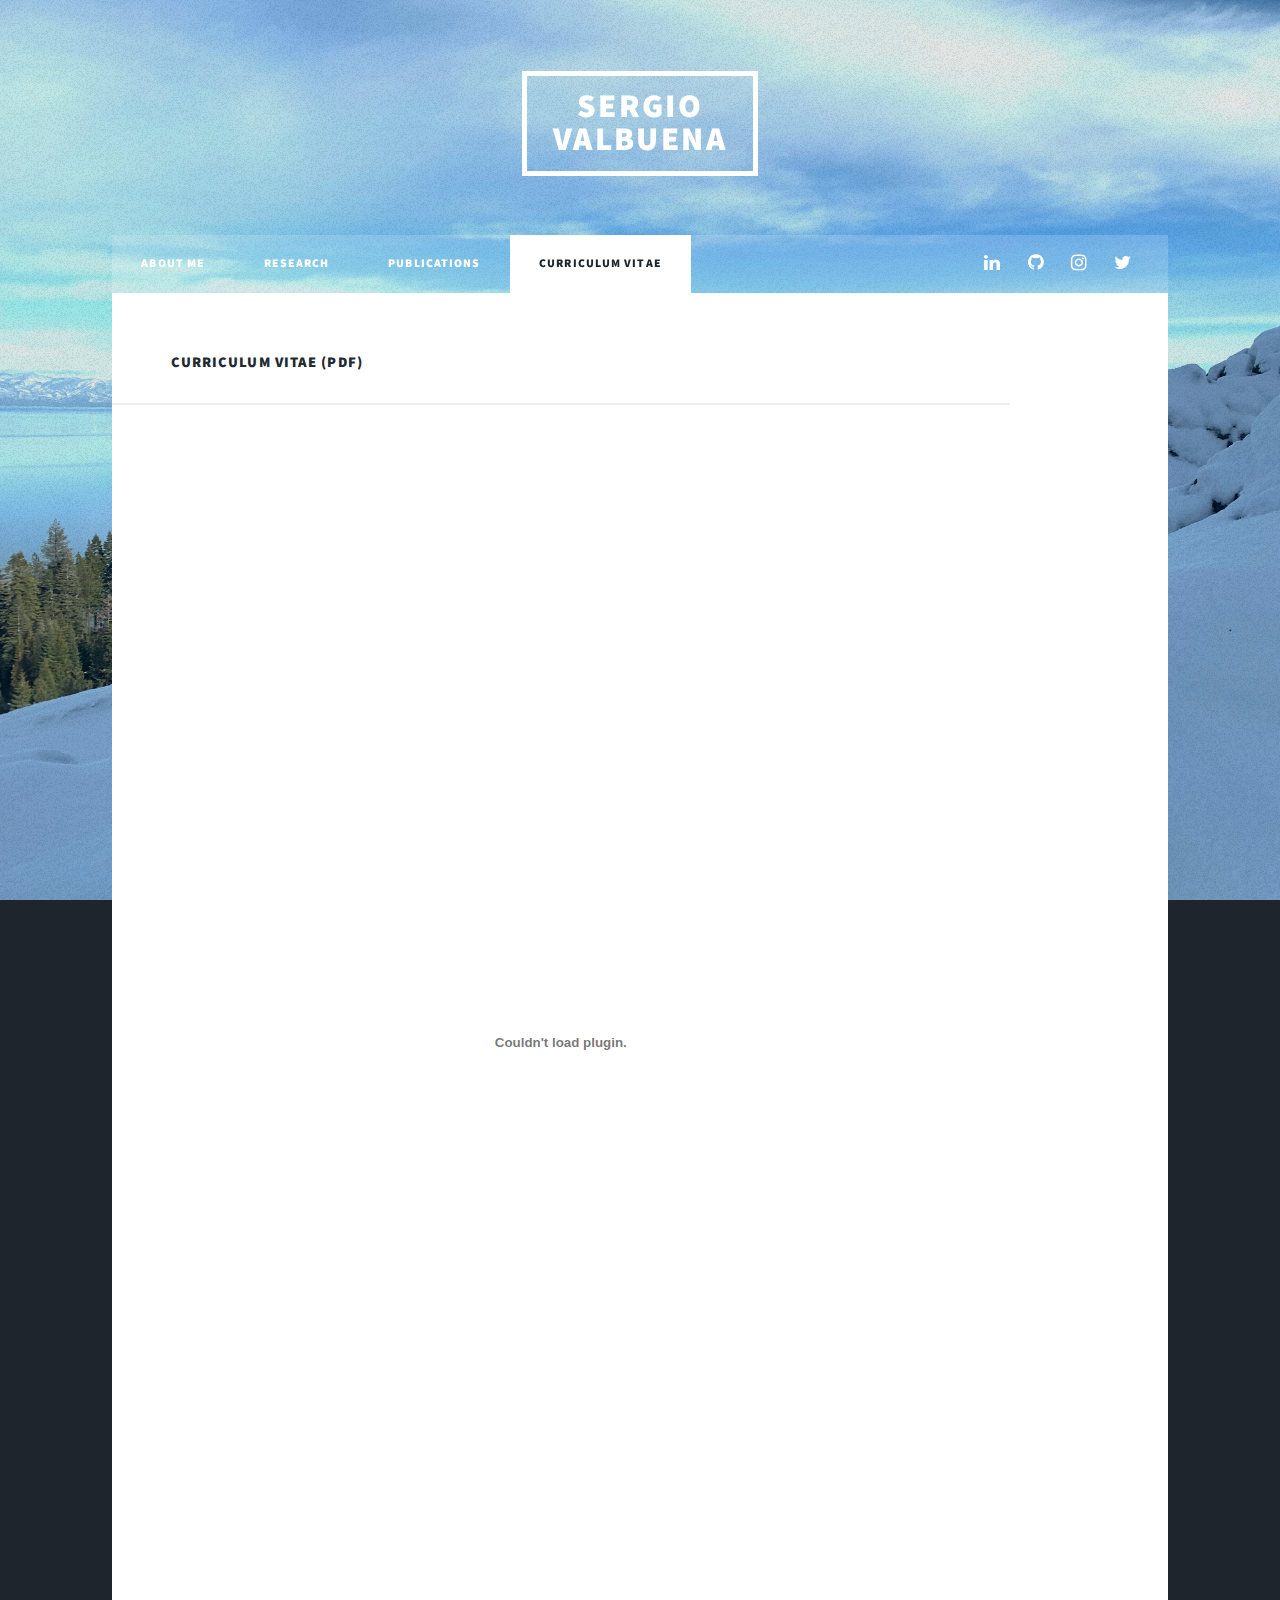
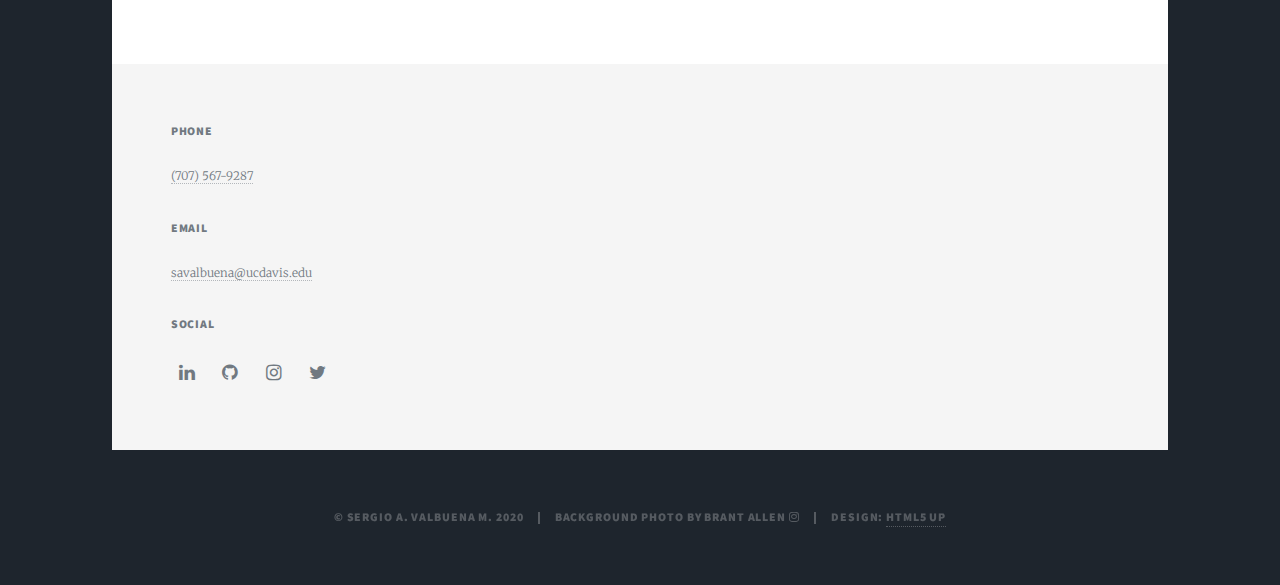
==== cv.html @ bc3da353 "Report" ====
<!DOCTYPE HTML>
<!--
	Massively by HTML5 UP
	html5up.net | @ajlkn
	Free for personal and commercial use under the CCA 3.0 license (html5up.net/license)
-->
<html>
	<head>
		<title>Sergio A. Valbuena - Curriculum Vitae</title>
		<meta charset="utf-8" />
		<meta name="viewport" content="width=device-width, initial-scale=1, user-scalable=no" />
		<link rel="stylesheet" href="assets/css/main.css" />
		<noscript><link rel="stylesheet" href="assets/css/noscript.css" /></noscript>
	</head>
	<body class="is-preload">

		<!-- Wrapper -->
			<div id="wrapper" class="fade-in">

				<!-- Header -->
					<header id="header">
						<a href="index.html" class="logo">Sergio <br />Valbuena</a>
					</header>

				<!-- Nav -->
					<nav id="nav">
						<ul class="links">
							<li><a href="index.html#header">About Me</a></li>
							<li><a href="research.html">Research</a></li>
							<li><a href="publications.html">Publications</a></li>
							<li class="active"><a href="cv.html">Curriculum Vitae</a></li>
						</ul>
						<ul class="icons">
							<li><a href="https://www.linkedin.com/in/savalbuena/" class="icon fa-linkedin"><span class="label">Linkedin</span></a></li>
							<li><a href="https://github.com/savalbuena" class="icon fa-github"><span class="label">GitHub</span></a></li>						
							<li><a href="https://www.instagram.com/sergioal10/" class="icon fa-instagram"><span class="label">Instagram</span></a></li>
							<li><a href="https://twitter.com/sergioal10" class="icon fa-twitter"><span class="label">Twitter</span></a></li>
						</ul>
					</nav>

				<!-- Main -->
					<div id="main">

						<h4><a href="docs/CV_SV_2020_1.pdf" download>Curriculum Vitae (PDF)</a></h4>
						<embed src="https://savalbuena.github.io/docs/Sergio_CV.pdf" width="85%" height="1248px" type="application/pdf"/>
						
					</div>

				<!-- Footer -->
					<!-- Footer -->
					<footer id="footer">
						
						<section class="contact">
							<section>
								<h3>Phone</h3>
								<p><a href="tel:1-707-567-9287">(707) 567-9287</a></p>
							</section>
							<section>
								<h3>Email</h3>
								<p><a href="mailto:savalbuena@ucdavis.edu">savalbuena@ucdavis.edu</a></p>
							</section>
							<section>
								<h3>Social</h3>
								<ul class="icons">
							<li><a href="https://www.linkedin.com/in/savalbuena/" class="icon fa-linkedin"><span class="label">Linkedin</span></a></li>
							<li><a href="https://github.com/savalbuena" class="icon fa-github"><span class="label">GitHub</span></a></li>						
							<li><a href="https://www.instagram.com/sergioal10/" class="icon fa-instagram"><span class="label">Instagram</span></a></li>
							<li><a href="https://twitter.com/sergioal10" class="icon fa-twitter"><span class="label">Twitter</span></a></li>
						</ul>
							</section>
						</section>
					</footer>
				<!-- Copyright -->
					<div id="copyright">
						<ul><li>&copy; Sergio A. Valbuena M. 2020 </li><li> Background Photo by Brant Allen <a href="https://www.instagram.com/sergioal10/" class="icon fa-instagram"><span class="label">Instagram</span></a> </li><li>Design: <a href="https://html5up.net">HTML5 UP</a></li></ul>
					</div>

			</div>

		<!-- Scripts -->
			<script src="assets/js/jquery.min.js"></script>
			<script src="assets/js/jquery.scrollex.min.js"></script>
			<script src="assets/js/jquery.scrolly.min.js"></script>
			<script src="assets/js/browser.min.js"></script>
			<script src="assets/js/breakpoints.min.js"></script>
			<script src="assets/js/util.js"></script>
			<script src="assets/js/main.js"></script>

	</body>
</html>
---- assets/css/main.css ----
@import url(font-awesome.min.css);
@import url("https://fonts.googleapis.com/css?family=Merriweather:300,700,300italic,700italic|Source+Sans+Pro:900");

/*
	Massively by HTML5 UP
	html5up.net | @ajlkn
	Free for personal and commercial use under the CCA 3.0 license (html5up.net/license)
*/

html, body, div, span, applet, object,
iframe, h1, h2, h3, h4, h5, h6, p, blockquote,
pre, a, abbr, acronym, address, big, cite,
code, del, dfn, em, img, ins, kbd, q, s, samp,
small, strike, strong, sub, sup, tt, var, b,
u, i, center, dl, dt, dd, ol, ul, li, fieldset,
form, label, legend, table, caption, tbody,
tfoot, thead, tr, th, td, article, aside,
canvas, details, embed, figure, figcaption,
footer, header, hgroup, menu, nav, output, ruby,
section, summary, time, mark, audio, video {
	margin: 0;
	padding: 0;
	border: 0;
	font-size: 100%;
	font: inherit;
	vertical-align: baseline;}

article, aside, details, figcaption, figure,
footer, header, hgroup, menu, nav, section {
	display: block;}

body {
	line-height: 1;
}

ol, ul {
	list-style: none;
}

blockquote, q {
	quotes: none;
}

	blockquote:before, blockquote:after, q:before, q:after {
		content: '';
		content: none;
	}

table {
	border-collapse: collapse;
	border-spacing: 0;
}

body {
	-webkit-text-size-adjust: none;
}

mark {
	background-color: transparent;
	color: inherit;
}

input::-moz-focus-inner {
	border: 0;
	padding: 0;
}

input, select, textarea {
	-moz-appearance: none;
	-webkit-appearance: none;
	-ms-appearance: none;
	appearance: none;
}

/* Basic */

	@-ms-viewport {
		width: device-width;
	}

	body {
		-ms-overflow-style: scrollbar;
	}

	@media screen and (max-width: 480px) {

		html, body {
			min-width: 320px;
		}

	}

	html {
		box-sizing: border-box;
	}

	*, *:before, *:after {
		box-sizing: inherit;
	}

	body {
		background-color: #1e252d;
	}

		body.is-preload *, body.is-preload *:before, body.is-preload *:after {
			-moz-animation: none !important;
			-webkit-animation: none !important;
			-ms-animation: none !important;
			animation: none !important;
			-moz-transition: none !important;
			-webkit-transition: none !important;
			-ms-transition: none !important;
			transition: none !important;
		}

/* Type */

	html {
		font-size: 16pt;
	}

		@media screen and (max-width: 1680px) {

			html {
				font-size: 12pt;
			}

		}

		@media screen and (max-width: 1280px) {

			html {
				font-size: 11pt;
			}

		}

		@media screen and (max-width: 360px) {

			html {
				font-size: 10pt;
			}

		}

	body {
		color: #212931;
	}

	body, input, select, textarea {
		font-family: "Merriweather", Georgia, serif;
		font-weight: 300;
		font-size: 1rem;
		line-height: 2.375;
	}

	a {
		-moz-transition: color 0.2s ease-in-out, background-color 0.2s ease-in-out, border-color 0.2s ease-in-out, box-shadow 0.2s ease-in-out;
		-webkit-transition: color 0.2s ease-in-out, background-color 0.2s ease-in-out, border-color 0.2s ease-in-out, box-shadow 0.2s ease-in-out;
		-ms-transition: color 0.2s ease-in-out, background-color 0.2s ease-in-out, border-color 0.2s ease-in-out, box-shadow 0.2s ease-in-out;
		transition: color 0.2s ease-in-out, background-color 0.2s ease-in-out, border-color 0.2s ease-in-out, box-shadow 0.2s ease-in-out;
		border-bottom: dotted 1px;
		text-decoration: none;
	}

		a:hover {
			border-bottom-color: transparent;
		}

	strong, b {
		font-weight: 600;
	}

	em, i {
		font-style: italic;
	}

	p {
		text-align: justify;
		margin: 0 0 2rem 0;
	}

	h1, h2, h3, h4, h5, h6 {
		font-family: "Source Sans Pro", Helvetica, sans-serif;
		font-weight: 900;
		line-height: 1.5;
		letter-spacing: 0.075em;
		text-transform: uppercase;
		margin: 0 0 1rem 0;
	}

		h1 a, h2 a, h3 a, h4 a, h5 a, h6 a {
			border-bottom: 0;
			color: inherit;
			text-decoration: none;
		}

	h1 {
		font-size: 4rem;
		line-height: 1.1;
		margin: 0 0 2rem 0;
	}

	h2 {
		font-size: 1.75rem;
		line-height: 1.3;
		margin: 0 0 1.5rem 0;
	}

	h3 {
		font-size: 1.25rem;
		margin: 0 0 1.5rem 0;
	}

	h4 {
		font-size: 1rem;
	}

	h5 {
		font-size: 0.9rem;
	}

	h6 {
		font-size: 0.8rem;
	}

	sub {
		font-size: 0.8rem;
		position: relative;
		top: 0.5rem;
	}

	sup {
		font-size: 0.8rem;
		position: relative;
		top: -0.5rem;
	}

	blockquote {
		border-left: solid 4px;
		font-style: italic;
		margin: 0 0 2rem 0;
		padding: 0.5rem 0 0.5rem 2rem;
	}

	code {
		border: solid 2px;
		font-family: "Courier New", monospace;
		font-size: 0.9rem;
		margin: 0 0.25rem;
		padding: 0.25rem 0.65rem;
	}

	pre {
		-webkit-overflow-scrolling: touch;
		font-family: "Courier New", monospace;
		font-size: 0.9rem;
		margin: 0 0 2rem 0;
	}

		pre code {
			display: block;
			line-height: 1.75;
			padding: 1rem 1.5rem;
			overflow-x: auto;
		}

	hr {
		border: 0;
		border-bottom: solid 2px;
		margin: 3rem 0;
	}

		hr.major {
			margin: 5rem 0;
		}

	.align-left {
		text-align: left;
	}

	.align-center {
		text-align: center;
	}

	.align-right {
		text-align: right;
	}

	input, select, textarea {
		color: #212931;
	}

	a {
		color: #212931;
		border-bottom-color: rgba(33, 41, 49, 0.5);
	}

		a:hover {
			border-bottom-color: transparent;
			color: #1488a8 !important;
		}

	strong, b {
		color: #212931;
	}

	h1, h2, h3, h4, h5, h6 {
		color: #212931;
	}

	blockquote {
		border-left-color: #eeeeee;
	}

	code {
		background: rgba(220, 220, 220, 0.25);
		border-color: #eeeeee;
	}

	hr {
		border-bottom-color: #eeeeee;
	}

/* Row */

	.row {
		display: flex;
		flex-wrap: wrap;
		box-sizing: border-box;
		align-items: stretch;
	}

		.row > * {
			box-sizing: border-box;
		}

		.row.gtr-uniform > * > :last-child {
			margin-bottom: 0;
		}

		.row.aln-left {
			justify-content: flex-start;
		}

		.row.aln-center {
			justify-content: center;
		}

		.row.aln-right {
			justify-content: flex-end;
		}

		.row.aln-top {
			align-items: flex-start;
		}

		.row.aln-middle {
			align-items: center;
		}

		.row.aln-bottom {
			align-items: flex-end;
		}

		.row > .imp {
			order: -1;
		}

		.row > .col-1 {
			width: 8.3333333333%;
		}

		.row > .off-1 {
			margin-left: 8.3333333333%;
		}

		.row > .col-2 {
			width: 16.6666666667%;
		}

		.row > .off-2 {
			margin-left: 16.6666666667%;
		}

		.row > .col-3 {
			width: 25%;
		}

		.row > .off-3 {
			margin-left: 25%;
		}

		.row > .col-4 {
			width: 33.3333333333%;
		}

		.row > .off-4 {
			margin-left: 33.3333333333%;
		}

		.row > .col-5 {
			width: 41.6666666667%;
		}

		.row > .off-5 {
			margin-left: 41.6666666667%;
		}

		.row > .col-6 {
			width: 50%;
		}

		.row > .off-6 {
			margin-left: 50%;
		}

		.row > .col-7 {
			width: 58.3333333333%;
		}

		.row > .off-7 {
			margin-left: 58.3333333333%;
		}

		.row > .col-8 {
			width: 66.6666666667%;
		}

		.row > .off-8 {
			margin-left: 66.6666666667%;
		}

		.row > .col-9 {
			width: 75%;
		}

		.row > .off-9 {
			margin-left: 75%;
		}

		.row > .col-10 {
			width: 83.3333333333%;
		}

		.row > .off-10 {
			margin-left: 83.3333333333%;
		}

		.row > .col-11 {
			width: 91.6666666667%;
		}

		.row > .off-11 {
			margin-left: 91.6666666667%;
		}

		.row > .col-12 {
			width: 100%;
		}

		.row > .off-12 {
			margin-left: 100%;
		}

		.row.gtr-0 {
			margin-top: 0;
			margin-left: 0rem;
		}

			.row.gtr-0 > * {
				padding: 0 0 0 0rem;
			}

			.row.gtr-0.gtr-uniform {
				margin-top: 0rem;
			}

				.row.gtr-0.gtr-uniform > * {
					padding-top: 0rem;
				}

		.row.gtr-25 {
			margin-top: 0;
			margin-left: -0.375rem;
		}

			.row.gtr-25 > * {
				padding: 0 0 0 0.375rem;
			}

			.row.gtr-25.gtr-uniform {
				margin-top: -0.375rem;
			}

				.row.gtr-25.gtr-uniform > * {
					padding-top: 0.375rem;
				}

		.row.gtr-50 {
			margin-top: 0;
			margin-left: -0.75rem;
		}

			.row.gtr-50 > * {
				padding: 0 0 0 0.75rem;
			}

			.row.gtr-50.gtr-uniform {
				margin-top: -0.75rem;
			}

				.row.gtr-50.gtr-uniform > * {
					padding-top: 0.75rem;
				}

		.row {
			margin-top: 0;
			margin-left: -1.5rem;
		}

			.row > * {
				padding: 0 0 0 1.5rem;
			}

			.row.gtr-uniform {
				margin-top: -1.5rem;
			}

				.row.gtr-uniform > * {
					padding-top: 1.5rem;
				}

		.row.gtr-150 {
			margin-top: 0;
			margin-left: -2.25rem;
		}

			.row.gtr-150 > * {
				padding: 0 0 0 2.25rem;
			}

			.row.gtr-150.gtr-uniform {
				margin-top: -2.25rem;
			}

				.row.gtr-150.gtr-uniform > * {
					padding-top: 2.25rem;
				}

		.row.gtr-200 {
			margin-top: 0;
			margin-left: -3rem;
		}

			.row.gtr-200 > * {
				padding: 0 0 0 3rem;
			}

			.row.gtr-200.gtr-uniform {
				margin-top: -3rem;
			}

				.row.gtr-200.gtr-uniform > * {
					padding-top: 3rem;
				}

		@media screen and (max-width: 1680px) {

			.row {
				display: flex;
				flex-wrap: wrap;
				box-sizing: border-box;
				align-items: stretch;
			}

				.row > * {
					box-sizing: border-box;
				}

				.row.gtr-uniform > * > :last-child {
					margin-bottom: 0;
				}

				.row.aln-left {
					justify-content: flex-start;
				}

				.row.aln-center {
					justify-content: center;
				}

				.row.aln-right {
					justify-content: flex-end;
				}

				.row.aln-top {
					align-items: flex-start;
				}

				.row.aln-middle {
					align-items: center;
				}

				.row.aln-bottom {
					align-items: flex-end;
				}

				.row > .imp-xlarge {
					order: -1;
				}

				.row > .col-1-xlarge {
					width: 8.3333333333%;
				}

				.row > .off-1-xlarge {
					margin-left: 8.3333333333%;
				}

				.row > .col-2-xlarge {
					width: 16.6666666667%;
				}

				.row > .off-2-xlarge {
					margin-left: 16.6666666667%;
				}

				.row > .col-3-xlarge {
					width: 25%;
				}

				.row > .off-3-xlarge {
					margin-left: 25%;
				}

				.row > .col-4-xlarge {
					width: 33.3333333333%;
				}

				.row > .off-4-xlarge {
					margin-left: 33.3333333333%;
				}

				.row > .col-5-xlarge {
					width: 41.6666666667%;
				}

				.row > .off-5-xlarge {
					margin-left: 41.6666666667%;
				}

				.row > .col-6-xlarge {
					width: 50%;
				}

				.row > .off-6-xlarge {
					margin-left: 50%;
				}

				.row > .col-7-xlarge {
					width: 58.3333333333%;
				}

				.row > .off-7-xlarge {
					margin-left: 58.3333333333%;
				}

				.row > .col-8-xlarge {
					width: 66.6666666667%;
				}

				.row > .off-8-xlarge {
					margin-left: 66.6666666667%;
				}

				.row > .col-9-xlarge {
					width: 75%;
				}

				.row > .off-9-xlarge {
					margin-left: 75%;
				}

				.row > .col-10-xlarge {
					width: 83.3333333333%;
				}

				.row > .off-10-xlarge {
					margin-left: 83.3333333333%;
				}

				.row > .col-11-xlarge {
					width: 91.6666666667%;
				}

				.row > .off-11-xlarge {
					margin-left: 91.6666666667%;
				}

				.row > .col-12-xlarge {
					width: 100%;
				}

				.row > .off-12-xlarge {
					margin-left: 100%;
				}

				.row.gtr-0 {
					margin-top: 0;
					margin-left: 0rem;
				}

					.row.gtr-0 > * {
						padding: 0 0 0 0rem;
					}

					.row.gtr-0.gtr-uniform {
						margin-top: 0rem;
					}

						.row.gtr-0.gtr-uniform > * {
							padding-top: 0rem;
						}

				.row.gtr-25 {
					margin-top: 0;
					margin-left: -0.375rem;
				}

					.row.gtr-25 > * {
						padding: 0 0 0 0.375rem;
					}

					.row.gtr-25.gtr-uniform {
						margin-top: -0.375rem;
					}

						.row.gtr-25.gtr-uniform > * {
							padding-top: 0.375rem;
						}

				.row.gtr-50 {
					margin-top: 0;
					margin-left: -0.75rem;
				}

					.row.gtr-50 > * {
						padding: 0 0 0 0.75rem;
					}

					.row.gtr-50.gtr-uniform {
						margin-top: -0.75rem;
					}

						.row.gtr-50.gtr-uniform > * {
							padding-top: 0.75rem;
						}

				.row {
					margin-top: 0;
					margin-left: -1.5rem;
				}

					.row > * {
						padding: 0 0 0 1.5rem;
					}

					.row.gtr-uniform {
						margin-top: -1.5rem;
					}

						.row.gtr-uniform > * {
							padding-top: 1.5rem;
						}

				.row.gtr-150 {
					margin-top: 0;
					margin-left: -2.25rem;
				}

					.row.gtr-150 > * {
						padding: 0 0 0 2.25rem;
					}

					.row.gtr-150.gtr-uniform {
						margin-top: -2.25rem;
					}

						.row.gtr-150.gtr-uniform > * {
							padding-top: 2.25rem;
						}

				.row.gtr-200 {
					margin-top: 0;
					margin-left: -3rem;
				}

					.row.gtr-200 > * {
						padding: 0 0 0 3rem;
					}

					.row.gtr-200.gtr-uniform {
						margin-top: -3rem;
					}

						.row.gtr-200.gtr-uniform > * {
							padding-top: 3rem;
						}

		}

		@media screen and (max-width: 1280px) {

			.row {
				display: flex;
				flex-wrap: wrap;
				box-sizing: border-box;
				align-items: stretch;
			}

				.row > * {
					box-sizing: border-box;
				}

				.row.gtr-uniform > * > :last-child {
					margin-bottom: 0;
				}

				.row.aln-left {
					justify-content: flex-start;
				}

				.row.aln-center {
					justify-content: center;
				}

				.row.aln-right {
					justify-content: flex-end;
				}

				.row.aln-top {
					align-items: flex-start;
				}

				.row.aln-middle {
					align-items: center;
				}

				.row.aln-bottom {
					align-items: flex-end;
				}

				.row > .imp-large {
					order: -1;
				}

				.row > .col-1-large {
					width: 8.3333333333%;
				}

				.row > .off-1-large {
					margin-left: 8.3333333333%;
				}

				.row > .col-2-large {
					width: 16.6666666667%;
				}

				.row > .off-2-large {
					margin-left: 16.6666666667%;
				}

				.row > .col-3-large {
					width: 25%;
				}

				.row > .off-3-large {
					margin-left: 25%;
				}

				.row > .col-4-large {
					width: 33.3333333333%;
				}

				.row > .off-4-large {
					margin-left: 33.3333333333%;
				}

				.row > .col-5-large {
					width: 41.6666666667%;
				}

				.row > .off-5-large {
					margin-left: 41.6666666667%;
				}

				.row > .col-6-large {
					width: 50%;
				}

				.row > .off-6-large {
					margin-left: 50%;
				}

				.row > .col-7-large {
					width: 58.3333333333%;
				}

				.row > .off-7-large {
					margin-left: 58.3333333333%;
				}

				.row > .col-8-large {
					width: 66.6666666667%;
				}

				.row > .off-8-large {
					margin-left: 66.6666666667%;
				}

				.row > .col-9-large {
					width: 75%;
				}

				.row > .off-9-large {
					margin-left: 75%;
				}

				.row > .col-10-large {
					width: 83.3333333333%;
				}

				.row > .off-10-large {
					margin-left: 83.3333333333%;
				}

				.row > .col-11-large {
					width: 91.6666666667%;
				}

				.row > .off-11-large {
					margin-left: 91.6666666667%;
				}

				.row > .col-12-large {
					width: 100%;
				}

				.row > .off-12-large {
					margin-left: 100%;
				}

				.row.gtr-0 {
					margin-top: 0;
					margin-left: 0rem;
				}

					.row.gtr-0 > * {
						padding: 0 0 0 0rem;
					}

					.row.gtr-0.gtr-uniform {
						margin-top: 0rem;
					}

						.row.gtr-0.gtr-uniform > * {
							padding-top: 0rem;
						}

				.row.gtr-25 {
					margin-top: 0;
					margin-left: -0.375rem;
				}

					.row.gtr-25 > * {
						padding: 0 0 0 0.375rem;
					}

					.row.gtr-25.gtr-uniform {
						margin-top: -0.375rem;
					}

						.row.gtr-25.gtr-uniform > * {
							padding-top: 0.375rem;
						}

				.row.gtr-50 {
					margin-top: 0;
					margin-left: -0.75rem;
				}

					.row.gtr-50 > * {
						padding: 0 0 0 0.75rem;
					}

					.row.gtr-50.gtr-uniform {
						margin-top: -0.75rem;
					}

						.row.gtr-50.gtr-uniform > * {
							padding-top: 0.75rem;
						}

				.row {
					margin-top: 0;
					margin-left: -1.5rem;
				}

					.row > * {
						padding: 0 0 0 1.5rem;
					}

					.row.gtr-uniform {
						margin-top: -1.5rem;
					}

						.row.gtr-uniform > * {
							padding-top: 1.5rem;
						}

				.row.gtr-150 {
					margin-top: 0;
					margin-left: -2.25rem;
				}

					.row.gtr-150 > * {
						padding: 0 0 0 2.25rem;
					}

					.row.gtr-150.gtr-uniform {
						margin-top: -2.25rem;
					}

						.row.gtr-150.gtr-uniform > * {
							padding-top: 2.25rem;
						}

				.row.gtr-200 {
					margin-top: 0;
					margin-left: -3rem;
				}

					.row.gtr-200 > * {
						padding: 0 0 0 3rem;
					}

					.row.gtr-200.gtr-uniform {
						margin-top: -3rem;
					}

						.row.gtr-200.gtr-uniform > * {
							padding-top: 3rem;
						}

		}

		@media screen and (max-width: 980px) {

			.row {
				display: flex;
				flex-wrap: wrap;
				box-sizing: border-box;
				align-items: stretch;
			}

				.row > * {
					box-sizing: border-box;
				}

				.row.gtr-uniform > * > :last-child {
					margin-bottom: 0;
				}

				.row.aln-left {
					justify-content: flex-start;
				}

				.row.aln-center {
					justify-content: center;
				}

				.row.aln-right {
					justify-content: flex-end;
				}

				.row.aln-top {
					align-items: flex-start;
				}

				.row.aln-middle {
					align-items: center;
				}

				.row.aln-bottom {
					align-items: flex-end;
				}

				.row > .imp-medium {
					order: -1;
				}

				.row > .col-1-medium {
					width: 8.3333333333%;
				}

				.row > .off-1-medium {
					margin-left: 8.3333333333%;
				}

				.row > .col-2-medium {
					width: 16.6666666667%;
				}

				.row > .off-2-medium {
					margin-left: 16.6666666667%;
				}

				.row > .col-3-medium {
					width: 25%;
				}

				.row > .off-3-medium {
					margin-left: 25%;
				}

				.row > .col-4-medium {
					width: 33.3333333333%;
				}

				.row > .off-4-medium {
					margin-left: 33.3333333333%;
				}

				.row > .col-5-medium {
					width: 41.6666666667%;
				}

				.row > .off-5-medium {
					margin-left: 41.6666666667%;
				}

				.row > .col-6-medium {
					width: 50%;
				}

				.row > .off-6-medium {
					margin-left: 50%;
				}

				.row > .col-7-medium {
					width: 58.3333333333%;
				}

				.row > .off-7-medium {
					margin-left: 58.3333333333%;
				}

				.row > .col-8-medium {
					width: 66.6666666667%;
				}

				.row > .off-8-medium {
					margin-left: 66.6666666667%;
				}

				.row > .col-9-medium {
					width: 75%;
				}

				.row > .off-9-medium {
					margin-left: 75%;
				}

				.row > .col-10-medium {
					width: 83.3333333333%;
				}

				.row > .off-10-medium {
					margin-left: 83.3333333333%;
				}

				.row > .col-11-medium {
					width: 91.6666666667%;
				}

				.row > .off-11-medium {
					margin-left: 91.6666666667%;
				}

				.row > .col-12-medium {
					width: 100%;
				}

				.row > .off-12-medium {
					margin-left: 100%;
				}

				.row.gtr-0 {
					margin-top: 0;
					margin-left: 0rem;
				}

					.row.gtr-0 > * {
						padding: 0 0 0 0rem;
					}

					.row.gtr-0.gtr-uniform {
						margin-top: 0rem;
					}

						.row.gtr-0.gtr-uniform > * {
							padding-top: 0rem;
						}

				.row.gtr-25 {
					margin-top: 0;
					margin-left: -0.375rem;
				}

					.row.gtr-25 > * {
						padding: 0 0 0 0.375rem;
					}

					.row.gtr-25.gtr-uniform {
						margin-top: -0.375rem;
					}

						.row.gtr-25.gtr-uniform > * {
							padding-top: 0.375rem;
						}

				.row.gtr-50 {
					margin-top: 0;
					margin-left: -0.75rem;
				}

					.row.gtr-50 > * {
						padding: 0 0 0 0.75rem;
					}

					.row.gtr-50.gtr-uniform {
						margin-top: -0.75rem;
					}

						.row.gtr-50.gtr-uniform > * {
							padding-top: 0.75rem;
						}

				.row {
					margin-top: 0;
					margin-left: -1.5rem;
				}

					.row > * {
						padding: 0 0 0 1.5rem;
					}

					.row.gtr-uniform {
						margin-top: -1.5rem;
					}

						.row.gtr-uniform > * {
							padding-top: 1.5rem;
						}

				.row.gtr-150 {
					margin-top: 0;
					margin-left: -2.25rem;
				}

					.row.gtr-150 > * {
						padding: 0 0 0 2.25rem;
					}

					.row.gtr-150.gtr-uniform {
						margin-top: -2.25rem;
					}

						.row.gtr-150.gtr-uniform > * {
							padding-top: 2.25rem;
						}

				.row.gtr-200 {
					margin-top: 0;
					margin-left: -3rem;
				}

					.row.gtr-200 > * {
						padding: 0 0 0 3rem;
					}

					.row.gtr-200.gtr-uniform {
						margin-top: -3rem;
					}

						.row.gtr-200.gtr-uniform > * {
							padding-top: 3rem;
						}

		}

		@media screen and (max-width: 736px) {

			.row {
				display: flex;
				flex-wrap: wrap;
				box-sizing: border-box;
				align-items: stretch;
			}

				.row > * {
					box-sizing: border-box;
				}

				.row.gtr-uniform > * > :last-child {
					margin-bottom: 0;
				}

				.row.aln-left {
					justify-content: flex-start;
				}

				.row.aln-center {
					justify-content: center;
				}

				.row.aln-right {
					justify-content: flex-end;
				}

				.row.aln-top {
					align-items: flex-start;
				}

				.row.aln-middle {
					align-items: center;
				}

				.row.aln-bottom {
					align-items: flex-end;
				}

				.row > .imp-small {
					order: -1;
				}

				.row > .col-1-small {
					width: 8.3333333333%;
				}

				.row > .off-1-small {
					margin-left: 8.3333333333%;
				}

				.row > .col-2-small {
					width: 16.6666666667%;
				}

				.row > .off-2-small {
					margin-left: 16.6666666667%;
				}

				.row > .col-3-small {
					width: 25%;
				}

				.row > .off-3-small {
					margin-left: 25%;
				}

				.row > .col-4-small {
					width: 33.3333333333%;
				}

				.row > .off-4-small {
					margin-left: 33.3333333333%;
				}

				.row > .col-5-small {
					width: 41.6666666667%;
				}

				.row > .off-5-small {
					margin-left: 41.6666666667%;
				}

				.row > .col-6-small {
					width: 50%;
				}

				.row > .off-6-small {
					margin-left: 50%;
				}

				.row > .col-7-small {
					width: 58.3333333333%;
				}

				.row > .off-7-small {
					margin-left: 58.3333333333%;
				}

				.row > .col-8-small {
					width: 66.6666666667%;
				}

				.row > .off-8-small {
					margin-left: 66.6666666667%;
				}

				.row > .col-9-small {
					width: 75%;
				}

				.row > .off-9-small {
					margin-left: 75%;
				}

				.row > .col-10-small {
					width: 83.3333333333%;
				}

				.row > .off-10-small {
					margin-left: 83.3333333333%;
				}

				.row > .col-11-small {
					width: 91.6666666667%;
				}

				.row > .off-11-small {
					margin-left: 91.6666666667%;
				}

				.row > .col-12-small {
					width: 100%;
				}

				.row > .off-12-small {
					margin-left: 100%;
				}

				.row.gtr-0 {
					margin-top: 0;
					margin-left: 0rem;
				}

					.row.gtr-0 > * {
						padding: 0 0 0 0rem;
					}

					.row.gtr-0.gtr-uniform {
						margin-top: 0rem;
					}

						.row.gtr-0.gtr-uniform > * {
							padding-top: 0rem;
						}

				.row.gtr-25 {
					margin-top: 0;
					margin-left: -0.375rem;
				}

					.row.gtr-25 > * {
						padding: 0 0 0 0.375rem;
					}

					.row.gtr-25.gtr-uniform {
						margin-top: -0.375rem;
					}

						.row.gtr-25.gtr-uniform > * {
							padding-top: 0.375rem;
						}

				.row.gtr-50 {
					margin-top: 0;
					margin-left: -0.75rem;
				}

					.row.gtr-50 > * {
						padding: 0 0 0 0.75rem;
					}

					.row.gtr-50.gtr-uniform {
						margin-top: -0.75rem;
					}

						.row.gtr-50.gtr-uniform > * {
							padding-top: 0.75rem;
						}

				.row {
					margin-top: 0;
					margin-left: -1.5rem;
				}

					.row > * {
						padding: 0 0 0 1.5rem;
					}

					.row.gtr-uniform {
						margin-top: -1.5rem;
					}

						.row.gtr-uniform > * {
							padding-top: 1.5rem;
						}

				.row.gtr-150 {
					margin-top: 0;
					margin-left: -2.25rem;
				}

					.row.gtr-150 > * {
						padding: 0 0 0 2.25rem;
					}

					.row.gtr-150.gtr-uniform {
						margin-top: -2.25rem;
					}

						.row.gtr-150.gtr-uniform > * {
							padding-top: 2.25rem;
						}

				.row.gtr-200 {
					margin-top: 0;
					margin-left: -3rem;
				}

					.row.gtr-200 > * {
						padding: 0 0 0 3rem;
					}

					.row.gtr-200.gtr-uniform {
						margin-top: -3rem;
					}

						.row.gtr-200.gtr-uniform > * {
							padding-top: 3rem;
						}

		}

		@media screen and (max-width: 480px) {

			.row {
				display: flex;
				flex-wrap: wrap;
				box-sizing: border-box;
				align-items: stretch;
			}

				.row > * {
					box-sizing: border-box;
				}

				.row.gtr-uniform > * > :last-child {
					margin-bottom: 0;
				}

				.row.aln-left {
					justify-content: flex-start;
				}

				.row.aln-center {
					justify-content: center;
				}

				.row.aln-right {
					justify-content: flex-end;
				}

				.row.aln-top {
					align-items: flex-start;
				}

				.row.aln-middle {
					align-items: center;
				}

				.row.aln-bottom {
					align-items: flex-end;
				}

				.row > .imp-xsmall {
					order: -1;
				}

				.row > .col-1-xsmall {
					width: 8.3333333333%;
				}

				.row > .off-1-xsmall {
					margin-left: 8.3333333333%;
				}

				.row > .col-2-xsmall {
					width: 16.6666666667%;
				}

				.row > .off-2-xsmall {
					margin-left: 16.6666666667%;
				}

				.row > .col-3-xsmall {
					width: 25%;
				}

				.row > .off-3-xsmall {
					margin-left: 25%;
				}

				.row > .col-4-xsmall {
					width: 33.3333333333%;
				}

				.row > .off-4-xsmall {
					margin-left: 33.3333333333%;
				}

				.row > .col-5-xsmall {
					width: 41.6666666667%;
				}

				.row > .off-5-xsmall {
					margin-left: 41.6666666667%;
				}

				.row > .col-6-xsmall {
					width: 50%;
				}

				.row > .off-6-xsmall {
					margin-left: 50%;
				}

				.row > .col-7-xsmall {
					width: 58.3333333333%;
				}

				.row > .off-7-xsmall {
					margin-left: 58.3333333333%;
				}

				.row > .col-8-xsmall {
					width: 66.6666666667%;
				}

				.row > .off-8-xsmall {
					margin-left: 66.6666666667%;
				}

				.row > .col-9-xsmall {
					width: 75%;
				}

				.row > .off-9-xsmall {
					margin-left: 75%;
				}

				.row > .col-10-xsmall {
					width: 83.3333333333%;
				}

				.row > .off-10-xsmall {
					margin-left: 83.3333333333%;
				}

				.row > .col-11-xsmall {
					width: 91.6666666667%;
				}

				.row > .off-11-xsmall {
					margin-left: 91.6666666667%;
				}

				.row > .col-12-xsmall {
					width: 100%;
				}

				.row > .off-12-xsmall {
					margin-left: 100%;
				}

				.row.gtr-0 {
					margin-top: 0;
					margin-left: 0rem;
				}

					.row.gtr-0 > * {
						padding: 0 0 0 0rem;
					}

					.row.gtr-0.gtr-uniform {
						margin-top: 0rem;
					}

						.row.gtr-0.gtr-uniform > * {
							padding-top: 0rem;
						}

				.row.gtr-25 {
					margin-top: 0;
					margin-left: -0.375rem;
				}

					.row.gtr-25 > * {
						padding: 0 0 0 0.375rem;
					}

					.row.gtr-25.gtr-uniform {
						margin-top: -0.375rem;
					}

						.row.gtr-25.gtr-uniform > * {
							padding-top: 0.375rem;
						}

				.row.gtr-50 {
					margin-top: 0;
					margin-left: -0.75rem;
				}

					.row.gtr-50 > * {
						padding: 0 0 0 0.75rem;
					}

					.row.gtr-50.gtr-uniform {
						margin-top: -0.75rem;
					}

						.row.gtr-50.gtr-uniform > * {
							padding-top: 0.75rem;
						}

				.row {
					margin-top: 0;
					margin-left: -1.5rem;
				}

					.row > * {
						padding: 0 0 0 1.5rem;
					}

					.row.gtr-uniform {
						margin-top: -1.5rem;
					}

						.row.gtr-uniform > * {
							padding-top: 1.5rem;
						}

				.row.gtr-150 {
					margin-top: 0;
					margin-left: -2.25rem;
				}

					.row.gtr-150 > * {
						padding: 0 0 0 2.25rem;
					}

					.row.gtr-150.gtr-uniform {
						margin-top: -2.25rem;
					}

						.row.gtr-150.gtr-uniform > * {
							padding-top: 2.25rem;
						}

				.row.gtr-200 {
					margin-top: 0;
					margin-left: -3rem;
				}

					.row.gtr-200 > * {
						padding: 0 0 0 3rem;
					}

					.row.gtr-200.gtr-uniform {
						margin-top: -3rem;
					}

						.row.gtr-200.gtr-uniform > * {
							padding-top: 3rem;
						}

		}

		@media screen and (max-width: 360px) {

			.row {
				display: flex;
				flex-wrap: wrap;
				box-sizing: border-box;
				align-items: stretch;
			}

				.row > * {
					box-sizing: border-box;
				}

				.row.gtr-uniform > * > :last-child {
					margin-bottom: 0;
				}

				.row.aln-left {
					justify-content: flex-start;
				}

				.row.aln-center {
					justify-content: center;
				}

				.row.aln-right {
					justify-content: flex-end;
				}

				.row.aln-top {
					align-items: flex-start;
				}

				.row.aln-middle {
					align-items: center;
				}

				.row.aln-bottom {
					align-items: flex-end;
				}

				.row > .imp-xxsmall {
					order: -1;
				}

				.row > .col-1-xxsmall {
					width: 8.3333333333%;
				}

				.row > .off-1-xxsmall {
					margin-left: 8.3333333333%;
				}

				.row > .col-2-xxsmall {
					width: 16.6666666667%;
				}

				.row > .off-2-xxsmall {
					margin-left: 16.6666666667%;
				}

				.row > .col-3-xxsmall {
					width: 25%;
				}

				.row > .off-3-xxsmall {
					margin-left: 25%;
				}

				.row > .col-4-xxsmall {
					width: 33.3333333333%;
				}

				.row > .off-4-xxsmall {
					margin-left: 33.3333333333%;
				}

				.row > .col-5-xxsmall {
					width: 41.6666666667%;
				}

				.row > .off-5-xxsmall {
					margin-left: 41.6666666667%;
				}

				.row > .col-6-xxsmall {
					width: 50%;
				}

				.row > .off-6-xxsmall {
					margin-left: 50%;
				}

				.row > .col-7-xxsmall {
					width: 58.3333333333%;
				}

				.row > .off-7-xxsmall {
					margin-left: 58.3333333333%;
				}

				.row > .col-8-xxsmall {
					width: 66.6666666667%;
				}

				.row > .off-8-xxsmall {
					margin-left: 66.6666666667%;
				}

				.row > .col-9-xxsmall {
					width: 75%;
				}

				.row > .off-9-xxsmall {
					margin-left: 75%;
				}

				.row > .col-10-xxsmall {
					width: 83.3333333333%;
				}

				.row > .off-10-xxsmall {
					margin-left: 83.3333333333%;
				}

				.row > .col-11-xxsmall {
					width: 91.6666666667%;
				}

				.row > .off-11-xxsmall {
					margin-left: 91.6666666667%;
				}

				.row > .col-12-xxsmall {
					width: 100%;
				}

				.row > .off-12-xxsmall {
					margin-left: 100%;
				}

				.row.gtr-0 {
					margin-top: 0;
					margin-left: 0rem;
				}

					.row.gtr-0 > * {
						padding: 0 0 0 0rem;
					}

					.row.gtr-0.gtr-uniform {
						margin-top: 0rem;
					}

						.row.gtr-0.gtr-uniform > * {
							padding-top: 0rem;
						}

				.row.gtr-25 {
					margin-top: 0;
					margin-left: -0.375rem;
				}

					.row.gtr-25 > * {
						padding: 0 0 0 0.375rem;
					}

					.row.gtr-25.gtr-uniform {
						margin-top: -0.375rem;
					}

						.row.gtr-25.gtr-uniform > * {
							padding-top: 0.375rem;
						}

				.row.gtr-50 {
					margin-top: 0;
					margin-left: -0.75rem;
				}

					.row.gtr-50 > * {
						padding: 0 0 0 0.75rem;
					}

					.row.gtr-50.gtr-uniform {
						margin-top: -0.75rem;
					}

						.row.gtr-50.gtr-uniform > * {
							padding-top: 0.75rem;
						}

				.row {
					margin-top: 0;
					margin-left: -1.5rem;
				}

					.row > * {
						padding: 0 0 0 1.5rem;
					}

					.row.gtr-uniform {
						margin-top: -1.5rem;
					}

						.row.gtr-uniform > * {
							padding-top: 1.5rem;
						}

				.row.gtr-150 {
					margin-top: 0;
					margin-left: -2.25rem;
				}

					.row.gtr-150 > * {
						padding: 0 0 0 2.25rem;
					}

					.row.gtr-150.gtr-uniform {
						margin-top: -2.25rem;
					}

						.row.gtr-150.gtr-uniform > * {
							padding-top: 2.25rem;
						}

				.row.gtr-200 {
					margin-top: 0;
					margin-left: -3rem;
				}

					.row.gtr-200 > * {
						padding: 0 0 0 3rem;
					}

					.row.gtr-200.gtr-uniform {
						margin-top: -3rem;
					}

						.row.gtr-200.gtr-uniform > * {
							padding-top: 3rem;
						}

		}

/* Box */

	.box {
		border: solid 2px;
		margin-bottom: 2rem;
		padding: 1.5rem;
	}

		.box > :last-child,
		.box > :last-child > :last-child,
		.box > :last-child > :last-child > :last-child {
			margin-bottom: 0;
		}

		.box.alt {
			border: 0;
			border-radius: 0;
			padding: 0;
		}

	.box {
		border-color: #eeeeee;
	}

/* Button */

	input[type="submit"],
	input[type="reset"],
	input[type="button"],
	button,
	.button {
		-moz-appearance: none;
		-webkit-appearance: none;
		-ms-appearance: none;
		appearance: none;
		-moz-transition: background-color 0.2s ease-in-out, box-shadow 0.2s ease-in-out, color 0.2s ease-in-out;
		-webkit-transition: background-color 0.2s ease-in-out, box-shadow 0.2s ease-in-out, color 0.2s ease-in-out;
		-ms-transition: background-color 0.2s ease-in-out, box-shadow 0.2s ease-in-out, color 0.2s ease-in-out;
		transition: background-color 0.2s ease-in-out, box-shadow 0.2s ease-in-out, color 0.2s ease-in-out;
		border: 0;
		border-radius: 0;
		cursor: pointer;
		display: inline-block;
		font-family: "Source Sans Pro", Helvetica, sans-serif;
		font-size: 0.8rem;
		font-weight: 900;
		letter-spacing: 0.075em;
		height: 3rem;
		line-height: 3rem;
		padding: 0 2rem;
		text-align: center;
		text-decoration: none;
		text-transform: uppercase;
		white-space: nowrap;
	}

		input[type="submit"].icon:before,
		input[type="reset"].icon:before,
		input[type="button"].icon:before,
		button.icon:before,
		.button.icon:before {
			margin-right: 0.5rem;
		}

		input[type="submit"].icon.solo,
		input[type="reset"].icon.solo,
		input[type="button"].icon.solo,
		button.icon.solo,
		.button.icon.solo {
			position: relative;
			width: 4rem;
			height: 4rem;
			line-height: 4rem;
			border-radius: 4rem;
			text-indent: 4rem;
			overflow: hidden;
			padding: 0;
			white-space: nowrap;
		}

			input[type="submit"].icon.solo:before,
			input[type="reset"].icon.solo:before,
			input[type="button"].icon.solo:before,
			button.icon.solo:before,
			.button.icon.solo:before {
				position: absolute;
				display: block;
				top: 0;
				left: 0;
				width: inherit;
				height: inherit;
				line-height: inherit;
				font-size: 1.25rem;
				margin-right: 0;
				text-align: center;
				text-indent: 0;
			}

		input[type="submit"].fit,
		input[type="reset"].fit,
		input[type="button"].fit,
		button.fit,
		.button.fit {
			width: 100%;
		}

		input[type="submit"].small,
		input[type="reset"].small,
		input[type="button"].small,
		button.small,
		.button.small {
			font-size: 0.7rem;
			height: 2.5rem;
			line-height: 2.5rem;
			padding: 0 1.5rem;
		}

		input[type="submit"].large,
		input[type="reset"].large,
		input[type="button"].large,
		button.large,
		.button.large {
			font-size: 0.9rem;
			height: 3.5rem;
			line-height: 3.5rem;
			padding: 0 2.75rem;
		}

		@media screen and (max-width: 980px) {

			input[type="submit"],
			input[type="reset"],
			input[type="button"],
			button,
			.button {
				font-size: 0.9rem;
				height: 3.25rem;
				line-height: 3.25rem;
			}

				input[type="submit"].large,
				input[type="reset"].large,
				input[type="button"].large,
				button.large,
				.button.large {
					font-size: 1rem;
					height: 3.75rem;
					line-height: 3.75rem;
				}

		}

		input[type="submit"].disabled, input[type="submit"]:disabled,
		input[type="reset"].disabled,
		input[type="reset"]:disabled,
		input[type="button"].disabled,
		input[type="button"]:disabled,
		button.disabled,
		button:disabled,
		.button.disabled,
		.button:disabled {
			pointer-events: none;
			opacity: 0.25;
		}

	input[type="submit"],
	input[type="reset"],
	input[type="button"],
	button,
	.button {
		background-color: transparent;
		box-shadow: inset 0 0 0 2px #212931;
		color: #212931 !important;
	}

		input[type="submit"]:hover,
		input[type="reset"]:hover,
		input[type="button"]:hover,
		button:hover,
		.button:hover {
			box-shadow: inset 0 0 0 2px #1488a8;
			color: #1488a8 !important;
		}

		input[type="submit"].primary,
		input[type="reset"].primary,
		input[type="button"].primary,
		button.primary,
		.button.primary {
			background-color: #212931;
			box-shadow: none;
			color: #ffffff !important;
		}

			input[type="submit"].primary:hover,
			input[type="reset"].primary:hover,
			input[type="button"].primary:hover,
			button.primary:hover,
			.button.primary:hover {
				background-color: #1488a8;
			}

/* Form */

	form {
		margin: 0 0 2rem 0;
	}

		form > :last-child {
			margin-bottom: 0;
		}

		form > .fields {
			display: -moz-flex;
			display: -webkit-flex;
			display: -ms-flex;
			display: flex;
			-moz-flex-wrap: wrap;
			-webkit-flex-wrap: wrap;
			-ms-flex-wrap: wrap;
			flex-wrap: wrap;
			width: calc(100% + 3rem);
			margin: -1.5rem 0 2rem -1.5rem;
		}

			form > .fields > .field {
				-moz-flex-grow: 0;
				-webkit-flex-grow: 0;
				-ms-flex-grow: 0;
				flex-grow: 0;
				-moz-flex-shrink: 0;
				-webkit-flex-shrink: 0;
				-ms-flex-shrink: 0;
				flex-shrink: 0;
				padding: 1.5rem 0 0 1.5rem;
				width: calc(100% - 1.5rem);
			}

				form > .fields > .field.half {
					width: calc(50% - 0.75rem);
				}

				form > .fields > .field.third {
					width: calc(100%/3 - 0.5rem);
				}

				form > .fields > .field.quarter {
					width: calc(25% - 0.375rem);
				}

		@media screen and (max-width: 480px) {

			form > .fields {
				width: calc(100% + 3rem);
				margin: -1.5rem 0 2rem -1.5rem;
			}

				form > .fields > .field {
					padding: 1.5rem 0 0 1.5rem;
					width: calc(100% - 1.5rem);
				}

					form > .fields > .field.half {
						width: calc(100% - 1.5rem);
					}

					form > .fields > .field.third {
						width: calc(100% - 1.5rem);
					}

					form > .fields > .field.quarter {
						width: calc(100% - 1.5rem);
					}

		}

	label {
		display: block;
		font-family: "Source Sans Pro", Helvetica, sans-serif;
		font-weight: 900;
		line-height: 1.5;
		letter-spacing: 0.075em;
		font-size: 0.8rem;
		text-transform: uppercase;
		margin: 0 0 0.75rem 0;
	}

		@media screen and (max-width: 980px) {

			label {
				font-size: 0.9rem;
			}

		}

	input[type="text"],
	input[type="password"],
	input[type="email"],
	select,
	textarea {
		-moz-appearance: none;
		-webkit-appearance: none;
		-ms-appearance: none;
		appearance: none;
		background: transparent;
		border-radius: 0;
		border: solid 2px;
		color: inherit;
		display: block;
		outline: 0;
		padding: 0 1rem;
		text-decoration: none;
		width: 100%;
	}

		input[type="text"]:invalid,
		input[type="password"]:invalid,
		input[type="email"]:invalid,
		select:invalid,
		textarea:invalid {
			box-shadow: none;
		}

	select {
		background-size: 1.25rem;
		background-repeat: no-repeat;
		background-position: calc(100% - 1rem) center;
		height: 3rem;
		padding-right: 3rem;
		text-overflow: ellipsis;
	}

		select:focus::-ms-value {
			background-color: transparent;
		}

		select::-ms-expand {
			display: none;
		}

	input[type="text"],
	input[type="password"],
	input[type="email"],
	select {
		height: 3rem;
	}

	textarea {
		padding: 0.75rem 1rem;
	}

	input[type="checkbox"],
	input[type="radio"] {
		-moz-appearance: none;
		-webkit-appearance: none;
		-ms-appearance: none;
		appearance: none;
		display: block;
		float: left;
		margin-right: -2rem;
		opacity: 0;
		width: 1rem;
		z-index: -1;
	}

		input[type="checkbox"] + label,
		input[type="radio"] + label {
			text-decoration: none;
			cursor: pointer;
			display: inline-block;
			font-size: 1rem;
			letter-spacing: 0;
			font-family: "Merriweather", Georgia, serif;
			text-transform: none;
			font-weight: 300;
			padding-left: 2.8rem;
			padding-right: 1rem;
			position: relative;
		}

			input[type="checkbox"] + label:before,
			input[type="radio"] + label:before {
				-moz-osx-font-smoothing: grayscale;
				-webkit-font-smoothing: antialiased;
				font-family: FontAwesome;
				font-style: normal;
				font-weight: normal;
				text-transform: none !important;
			}

			input[type="checkbox"] + label:before,
			input[type="radio"] + label:before {
				border-radius: 0;
				border: solid 2px;
				content: '';
				display: inline-block;
				height: 1.8rem;
				left: 0;
				line-height: 1.725rem;
				position: absolute;
				text-align: center;
				top: -0.125rem;
				width: 1.8rem;
			}

		input[type="checkbox"]:checked + label:before,
		input[type="radio"]:checked + label:before {
			content: '\f00c';
		}

	input[type="checkbox"] + label:before {
		border-radius: 0;
	}

	input[type="radio"] + label:before {
		border-radius: 100%;
	}

	::-webkit-input-placeholder {
		opacity: 1.0;
	}

	:-moz-placeholder {
		opacity: 1.0;
	}

	::-moz-placeholder {
		opacity: 1.0;
	}

	:-ms-input-placeholder {
		opacity: 1.0;
	}

	label {
		color: #212931;
	}

	input[type="text"],
	input[type="password"],
	input[type="email"],
	select,
	textarea {
		border-color: #eeeeee;
	}

		input[type="text"]:focus,
		input[type="password"]:focus,
		input[type="email"]:focus,
		select:focus,
		textarea:focus {
			border-color: #1488a8;
		}

	select {
		background-image: url("data:image/svg+xml;charset=utf8,%3Csvg xmlns='http://www.w3.org/2000/svg' width='40' height='40' preserveAspectRatio='none' viewBox='0 0 40 40'%3E%3Cpath d='M9.4,12.3l10.4,10.4l10.4-10.4c0.2-0.2,0.5-0.4,0.9-0.4c0.3,0,0.6,0.1,0.9,0.4l3.3,3.3c0.2,0.2,0.4,0.5,0.4,0.9 c0,0.4-0.1,0.6-0.4,0.9L20.7,31.9c-0.2,0.2-0.5,0.4-0.9,0.4c-0.3,0-0.6-0.1-0.9-0.4L4.3,17.3c-0.2-0.2-0.4-0.5-0.4-0.9 c0-0.4,0.1-0.6,0.4-0.9l3.3-3.3c0.2-0.2,0.5-0.4,0.9-0.4S9.1,12.1,9.4,12.3z' fill='%23eeeeee' /%3E%3C/svg%3E");
	}

		select option {
			background-color: #ffffff;
			color: #212931;
		}

	.select-wrapper:before {
		color: #eeeeee;
	}

	input[type="checkbox"] + label,
	input[type="radio"] + label {
		color: #212931;
	}

		input[type="checkbox"] + label:before,
		input[type="radio"] + label:before {
			border-color: #eeeeee;
		}

	input[type="checkbox"]:checked + label:before,
	input[type="radio"]:checked + label:before {
		background-color: #212931;
		border-color: #212931;
		color: #ffffff;
	}

	input[type="checkbox"]:focus + label:before,
	input[type="radio"]:focus + label:before {
		border-color: #1488a8;
	}

	::-webkit-input-placeholder {
		color: #909498 !important;
	}

	:-moz-placeholder {
		color: #909498 !important;
	}

	::-moz-placeholder {
		color: #909498 !important;
	}

	:-ms-input-placeholder {
		color: #909498 !important;
	}

	.formerize-placeholder {
		color: #909498 !important;
	}

/* Icon */

	.icon {
		text-decoration: none;
		border-bottom: none;
		position: relative;
	}

		.icon:before {
			-moz-osx-font-smoothing: grayscale;
			-webkit-font-smoothing: antialiased;
			font-family: FontAwesome;
			font-style: normal;
			font-weight: normal;
			text-transform: none !important;
		}

		.icon > .label {
			display: none;
		}

/* Image */

	.image {
		border: 0;
		display: inline-block;
		position: relative;
	}

		.image img {
			display: block;
		}

		.image.left, .image.right {
			max-width: 40%;
		}

			.image.left img, .image.right img {
				width: 100%;
			}

		.image.left {
			float: left;
			margin: 0 2rem 2rem 0;
			top: 0.75rem;
		}

		.image.right {
			float: right;
			margin: 0 0 2rem 2rem;
			top: 0.75rem;
		}

		.image.fit {
			display: block;
			margin: 2.5rem 0;
			width: 100%;
		}

			.image.fit:first-child {
				margin-top: 0;
			}

			.image.fit img {
				width: 100%;
			}

		.image.main {
			display: block;
			margin: 4rem 0;
			width: 100%;
		}

			.image.main:first-child {
				margin-top: 0;
			}

			.image.main img {
				width: 100%;
			}

		@media screen and (max-width: 736px) {

			.image.fit {
				margin: 2rem 0;
			}

			.image.main {
				margin: 2rem 0;
			}

		}

	a.image {
		overflow: hidden;
	}

		a.image img {
			-moz-transition: -moz-transform 0.2s ease-out;
			-webkit-transition: -webkit-transform 0.2s ease-out;
			-ms-transition: -ms-transform 0.2s ease-out;
			transition: transform 0.2s ease-out;
		}

		a.image:hover img {
			-moz-transform: scale(1.05);
			-webkit-transform: scale(1.05);
			-ms-transform: scale(1.05);
			transform: scale(1.05);
		}

/* Actions */

	ul.actions {
		display: -moz-flex;
		display: -webkit-flex;
		display: -ms-flex;
		display: flex;
		cursor: default;
		list-style: none;
		margin-left: -1rem;
		padding-left: 0;
	}

		ul.actions li {
			padding: 0 0 0 1rem;
			vertical-align: middle;
		}

		ul.actions.special {
			-moz-justify-content: center;
			-webkit-justify-content: center;
			-ms-justify-content: center;
			justify-content: center;
			width: 100%;
			margin-left: 0;
		}

			ul.actions.special li:first-child {
				padding-left: 0;
			}

		ul.actions.stacked {
			-moz-flex-direction: column;
			-webkit-flex-direction: column;
			-ms-flex-direction: column;
			flex-direction: column;
			margin-left: 0;
		}

			ul.actions.stacked li {
				padding: 1.3rem 0 0 0;
			}

				ul.actions.stacked li:first-child {
					padding-top: 0;
				}

		ul.actions.fit {
			width: calc(100% + 1rem);
		}

			ul.actions.fit li {
				-moz-flex-grow: 1;
				-webkit-flex-grow: 1;
				-ms-flex-grow: 1;
				flex-grow: 1;
				-moz-flex-shrink: 1;
				-webkit-flex-shrink: 1;
				-ms-flex-shrink: 1;
				flex-shrink: 1;
				width: 100%;
			}

				ul.actions.fit li > * {
					width: 100%;
				}

			ul.actions.fit.stacked {
				width: 100%;
			}

		@media screen and (max-width: 480px) {

			ul.actions:not(.fixed) {
				-moz-flex-direction: column;
				-webkit-flex-direction: column;
				-ms-flex-direction: column;
				flex-direction: column;
				margin-left: 0;
				width: 100% !important;
			}

				ul.actions:not(.fixed) li {
					-moz-flex-grow: 1;
					-webkit-flex-grow: 1;
					-ms-flex-grow: 1;
					flex-grow: 1;
					-moz-flex-shrink: 1;
					-webkit-flex-shrink: 1;
					-ms-flex-shrink: 1;
					flex-shrink: 1;
					padding: 1rem 0 0 0;
					text-align: center;
					width: 100%;
				}

					ul.actions:not(.fixed) li > * {
						width: 100%;
					}

					ul.actions:not(.fixed) li:first-child {
						padding-top: 0;
					}

					ul.actions:not(.fixed) li input[type="submit"],
					ul.actions:not(.fixed) li input[type="reset"],
					ul.actions:not(.fixed) li input[type="button"],
					ul.actions:not(.fixed) li button,
					ul.actions:not(.fixed) li .button {
						width: 100%;
					}

						ul.actions:not(.fixed) li input[type="submit"].icon:before,
						ul.actions:not(.fixed) li input[type="reset"].icon:before,
						ul.actions:not(.fixed) li input[type="button"].icon:before,
						ul.actions:not(.fixed) li button.icon:before,
						ul.actions:not(.fixed) li .button.icon:before {
							margin-left: -0.5rem;
						}

		}

/* Icons */

	ul.icons {
		cursor: default;
		list-style: none;
		padding-left: 0;
	}

		ul.icons li {
			display: inline-block;
			padding: 0 0.5rem 0 0;
			vertical-align: middle;
		}

			ul.icons li:last-child {
				padding-right: 0;
			}

			ul.icons li .icon:before {
				width: 2.25rem;
				height: 2.25rem;
				line-height: 2.25rem;
				display: inline-block;
				text-align: center;
				border-radius: 100%;
				font-size: 1.25rem;
			}

		ul.icons.alt li .icon:before {
			-moz-transition: color 0.2s ease-in-out, background-color 0.2s ease-in-out, border-color 0.2s ease-in-out, box-shadow 0.2s ease-in-out;
			-webkit-transition: color 0.2s ease-in-out, background-color 0.2s ease-in-out, border-color 0.2s ease-in-out, box-shadow 0.2s ease-in-out;
			-ms-transition: color 0.2s ease-in-out, background-color 0.2s ease-in-out, border-color 0.2s ease-in-out, box-shadow 0.2s ease-in-out;
			transition: color 0.2s ease-in-out, background-color 0.2s ease-in-out, border-color 0.2s ease-in-out, box-shadow 0.2s ease-in-out;
			font-size: 1rem;
		}

/* List */

	ol {
		list-style: decimal;
		margin: 0 0 2rem 0;
		padding-left: 1.25rem;
	}

		ol li {
			padding-left: 0.25rem;
		}

	ul {
		list-style: disc;
		margin: 0 0 2rem 0;
		padding-left: 1rem;
	}

		ul li {
			padding-left: 0.5rem;
		}

		ul.divided {
			list-style: none;
			padding-left: 0;
		}

			ul.divided li {
				border-top: solid 1px;
				padding: 0.5rem 0;
			}

				ul.divided li:first-child {
					border-top: 0;
					padding-top: 0;
				}

	dl {
		margin: 0 0 2rem 0;
	}

		dl dt {
			display: block;
			font-weight: 600;
			margin: 0 0 1rem 0;
		}

		dl dd {
			margin-left: 2rem;
		}

	ul.divided li {
		border-top-color: #eeeeee;
	}

	ul.icons li a.icon:hover:before {
		color: #1488a8;
	}

	ul.icons.alt li .icon:before {
		box-shadow: inset 0 0 0 2px #eeeeee;
	}

	ul.icons.alt li a.icon:hover:before {
		box-shadow: inset 0 0 0 2px #1488a8;
	}

/* Section/Article */

	section.special, article.special {
		text-align: center;
	}

	header {
		cursor: default;
	}

		header > .date {
			display: block;
			font-size: 0.8rem;
			height: 1;
			margin: 0 0 1rem 0;
			position: relative;
		}

		header > p {
			font-style: italic;
		}

		header > h1 + p {
			font-size: 1.1rem;
			margin-top: -0.5rem;
			line-height: 2;
		}

		header > h2 + p {
			font-size: 1rem;
			margin-top: -0.75rem;
		}

		header > h3 + p {
			font-size: 0.9rem;
			margin-top: -0.75rem;
		}

		header > h4 + p {
			font-size: 0.8rem;
			margin-top: -0.75rem;
		}

		header.major {
			margin: 0 0 4rem 0;
			text-align: center;
		}

			header.major > :last-child {
				margin-bottom: 0;
			}

			header.major > p {
				margin-top: 0;
				text-align: center;
			}

			header.major > .date {
				font-size: 1rem;
				margin: 0 0 4rem 0;
			}

				header.major > .date:before, header.major > .date:after {
					content: '';
					display: block;
					position: absolute;
					top: 50%;
					width: calc(50% - 6rem);
					border-top: solid 2px;
				}

				header.major > .date:before {
					left: 0;
				}

				header.major > .date:after {
					right: 0;
				}

		@media screen and (max-width: 980px) {

			header br {
				display: none;
			}

		}

		@media screen and (max-width: 736px) {

			header.major {
				margin: 0 0 2rem 0;
			}

		}

	header.major .date:before, header.major .date:after {
		border-top-color: #eeeeee;
	}

/* Table */

	.table-wrapper {
		-webkit-overflow-scrolling: touch;
		overflow-x: auto;
	}

	table {
		margin: 0 0 2rem 0;
		width: 100%;
	}

		table tbody tr {
			border: solid 1px;
			border-left: 0;
			border-right: 0;
		}

		table td {
			padding: 0.75rem 0.75rem;
		}

		table th {
			font-family: "Source Sans Pro", Helvetica, sans-serif;
			font-size: 0.8rem;
			font-weight: 900;
			letter-spacing: 0.075em;
			line-height: 1.5;
			padding: 0 0.75rem 0.75rem 0.75rem;
			text-align: left;
			text-transform: uppercase;
		}

			@media screen and (max-width: 980px) {

				table th {
					font-size: 0.9rem;
				}

			}

		table thead {
			border-bottom: solid 2px;
		}

		table tfoot {
			border-top: solid 2px;
		}

		table.alt {
			border-collapse: separate;
		}

			table.alt tbody tr td {
				border: solid 1px;
				border-left-width: 0;
				border-top-width: 0;
			}

				table.alt tbody tr td:first-child {
					border-left-width: 1px;
				}

			table.alt tbody tr:first-child td {
				border-top-width: 1px;
			}

			table.alt thead {
				border-bottom: 0;
			}

			table.alt tfoot {
				border-top: 0;
			}

	table tbody tr {
		border-color: #eeeeee;
	}

		table tbody tr:nth-child(2n + 1) {
			background-color: rgba(220, 220, 220, 0.25);
		}

	table th {
		color: #212931;
	}

	table thead {
		border-bottom-color: #eeeeee;
	}

	table tfoot {
		border-top-color: #eeeeee;
	}

	table.alt tbody tr td {
		border-color: #eeeeee;
	}

/* Pagination */

	.pagination {
		display: -moz-inline-flex;
		display: -webkit-inline-flex;
		display: -ms-inline-flex;
		display: inline-flex;
		-moz-user-select: none;
		-webkit-user-select: none;
		-ms-user-select: none;
		user-select: none;
		cursor: default;
		list-style: none;
		margin: 0 0 2rem 2px;
		padding: 0;
	}

		.pagination a, .pagination span {
			-moz-transition: background-color 0.2s ease-in-out, border-color 0.2s ease-in-out, box-shadow 0.2s ease-in-out, color 0.2s ease-in-out;
			-webkit-transition: background-color 0.2s ease-in-out, border-color 0.2s ease-in-out, box-shadow 0.2s ease-in-out, color 0.2s ease-in-out;
			-ms-transition: background-color 0.2s ease-in-out, border-color 0.2s ease-in-out, box-shadow 0.2s ease-in-out, color 0.2s ease-in-out;
			transition: background-color 0.2s ease-in-out, border-color 0.2s ease-in-out, box-shadow 0.2s ease-in-out, color 0.2s ease-in-out;
			border: solid 2px;
			display: inline-block;
			font-family: "Source Sans Pro", Helvetica, sans-serif;
			font-size: 0.8rem;
			font-weight: 900;
			height: 3rem;
			letter-spacing: 0.075em;
			line-height: calc(3rem - 4px);
			margin-left: -2px;
			min-width: 3rem;
			position: relative;
			text-align: center;
			text-decoration: none;
			text-transform: uppercase;
		}

		.pagination .next, .pagination .previous {
			text-decoration: none;
			padding: 0 1.75rem;
		}

			.pagination .next:before, .pagination .previous:before {
				-moz-osx-font-smoothing: grayscale;
				-webkit-font-smoothing: antialiased;
				font-family: FontAwesome;
				font-style: normal;
				font-weight: normal;
				text-transform: none !important;
			}

			.pagination .next:before, .pagination .previous:before {
				display: inline-block;
				color: inherit !important;
			}

		.pagination .previous:before {
			content: '\f104';
			margin-right: 0.9375em;
		}

		.pagination .next:before {
			content: '\f105';
			float: right;
			margin-left: 0.9375em;
		}

		@media screen and (max-width: 980px) {

			.pagination a, .pagination span {
				font-size: 0.9rem;
			}

		}

		@media screen and (max-width: 480px) {

			.pagination .page, .pagination .extra {
				display: none;
			}

		}

	.pagination a, .pagination span {
		border-color: #eeeeee;
	}

	.pagination a {
		color: #212931 !important;
	}

		.pagination a:hover {
			color: #1488a8 !important;
			border-color: #1488a8;
			z-index: 1;
		}

			.pagination a:hover + a, .pagination a:hover + span {
				border-left-color: #1488a8;
			}

		.pagination a.active {
			background-color: #eeeeee;
		}

	.pagination span {
		color: #eeeeee;
	}

/* Wrapper */

	#wrapper {
		-moz-transition: opacity 0.5s ease;
		-webkit-transition: opacity 0.5s ease;
		-ms-transition: opacity 0.5s ease;
		transition: opacity 0.5s ease;
		position: relative;
		z-index: 1;
		overflow: hidden;
	}

		#wrapper > .bg {
			position: absolute;
			top: 0;
			left: 0;
			width: 100%;
			height: 100%;
			background-color: #212931;
			background-image: url("../../images/overlay.png"), linear-gradient(0deg, rgba(0, 0, 0, 0.1), rgba(0, 0, 0, 0.1)), url("../../images/bg.jpg");
			background-size: auto,								auto,														100% auto;
			background-position: center,								center,														top center;
			background-repeat: repeat,								no-repeat,													no-repeat;
			background-attachment: scroll,								scroll,														scroll;
			z-index: -1;
		}

			#wrapper > .bg.fixed {
				position: fixed;
				width: 100vw;
				height: 100vh;
			}

		#wrapper.fade-in:before {
			pointer-events: none;
			-moz-transition: opacity 1s ease-in-out;
			-webkit-transition: opacity 1s ease-in-out;
			-ms-transition: opacity 1s ease-in-out;
			transition: opacity 1s ease-in-out;
			-moz-transition-delay: 0.75s;
			-webkit-transition-delay: 0.75s;
			-ms-transition-delay: 0.75s;
			transition-delay: 0.75s;
			background: #1e252d;
			content: '';
			display: block;
			height: 100%;
			left: 0;
			opacity: 0;
			position: fixed;
			top: 0;
			width: 100%;
		}

		body.is-preload #wrapper.fade-in:before {
			opacity: 1;
		}

		@media screen and (orientation: portrait) {

			#wrapper > .bg {
				background-size: auto,								auto,														auto 175%;
			}

		}

/* Intro */

	#intro {
		color: #ffffff;
		padding: 8rem 4rem 6rem 4rem ;
		-moz-align-items: center;
		-webkit-align-items: center;
		-ms-align-items: center;
		align-items: center;
		display: -moz-flex;
		display: -webkit-flex;
		display: -ms-flex;
		display: flex;
		-moz-flex-direction: column;
		-webkit-flex-direction: column;
		-ms-flex-direction: column;
		flex-direction: column;
		-moz-justify-content: -moz-flex-end;
		-webkit-justify-content: -webkit-flex-end;
		-ms-justify-content: -ms-flex-end;
		justify-content: flex-end;
		-moz-transition: opacity 1s ease, -moz-transform 1s ease;
		-webkit-transition: opacity 1s ease, -webkit-transform 1s ease;
		-ms-transition: opacity 1s ease, -ms-transform 1s ease;
		transition: opacity 1s ease, transform 1s ease;
		position: relative;
		cursor: default;
		text-align: center;
		z-index: 1;
		min-height: 100vh;
	}

		#intro input, #intro select, #intro textarea {
			color: #ffffff;
		}

		#intro a {
			color: #ffffff;
			border-bottom-color: rgba(255, 255, 255, 0.5);
		}

			#intro a:hover {
				border-bottom-color: transparent;
				color: #1488a8 !important;
			}

		#intro strong, #intro b {
			color: #ffffff;
		}

		#intro h1, #intro h2, #intro h3, #intro h4, #intro h5, #intro h6 {
			color: #ffffff;
		}

		#intro blockquote {
			border-left-color: #ffffff;
		}

		#intro code {
			background: rgba(255, 255, 255, 0.075);
			border-color: #ffffff;
		}

		#intro hr {
			border-bottom-color: #ffffff;
		}

		#intro input[type="submit"],
		#intro input[type="reset"],
		#intro input[type="button"],
		#intro button,
		#intro .button {
			background-color: transparent;
			box-shadow: inset 0 0 0 2px #ffffff;
			color: #ffffff !important;
		}

			#intro input[type="submit"]:hover,
			#intro input[type="reset"]:hover,
			#intro input[type="button"]:hover,
			#intro button:hover,
			#intro .button:hover {
				box-shadow: inset 0 0 0 2px #1488a8;
				color: #1488a8 !important;
			}

			#intro input[type="submit"].primary,
			#intro input[type="reset"].primary,
			#intro input[type="button"].primary,
			#intro button.primary,
			#intro .button.primary {
				background-color: #ffffff;
				box-shadow: none;
				color: #1e252d !important;
			}

				#intro input[type="submit"].primary:hover,
				#intro input[type="reset"].primary:hover,
				#intro input[type="button"].primary:hover,
				#intro button.primary:hover,
				#intro .button.primary:hover {
					background-color: #1488a8;
				}

		#intro h1 {
			font-size: 5rem;
			line-height: 1;
		}

		#intro p {
			font-size: 1.25rem;
			font-style: italic;
			margin-top: -0.25rem;
			text-align: center;
		}

		#intro + #header {
			margin-top: -20rem;
		}

			#intro + #header .logo {
				-moz-transform: translateY(2rem);
				-webkit-transform: translateY(2rem);
				-ms-transform: translateY(2rem);
				transform: translateY(2rem);
				opacity: 0;
				visibility: hidden;
			}

		#intro.hidden {
			pointer-events: none;
			-moz-transform: translateY(2rem);
			-webkit-transform: translateY(2rem);
			-ms-transform: translateY(2rem);
			transform: translateY(2rem);
			-moz-transition: opacity 0.5s ease, -moz-transform 0.5s ease, visibility 0.5s;
			-webkit-transition: opacity 0.5s ease, -webkit-transform 0.5s ease, visibility 0.5s;
			-ms-transition: opacity 0.5s ease, -ms-transform 0.5s ease, visibility 0.5s;
			transition: opacity 0.5s ease, transform 0.5s ease, visibility 0.5s;
			opacity: 0;
			visibility: hidden;
		}

			#intro.hidden + #header .logo {
				-moz-transform: translateY(0);
				-webkit-transform: translateY(0);
				-ms-transform: translateY(0);
				transform: translateY(0);
				opacity: 1;
				visibility: visible;
			}

		body.is-preload #intro {
			-moz-transform: translateY(2rem);
			-webkit-transform: translateY(2rem);
			-ms-transform: translateY(2rem);
			transform: translateY(2rem);
			opacity: 0;
		}

			body.is-preload #intro:not(.hidden) + #header + #nav {
				-moz-transform: translateY(4rem);
				-webkit-transform: translateY(4rem);
				-ms-transform: translateY(4rem);
				transform: translateY(4rem);
				opacity: 0;
			}

		@media screen and (max-width: 980px) {

			#intro {
				padding: 4rem 4rem 2rem 4rem ;
				min-height: 90vh;
			}

				#intro p br {
					display: none;
				}

				#intro + #header {
					margin-top: -14rem;
				}

		}

		@media screen and (max-width: 736px) {

			#intro {
				padding: 3rem 2rem 1rem 2rem ;
				min-height: 80vh;
			}

				#intro h1 {
					font-size: 3.25rem;
					line-height: 1.1;
					margin-bottom: 1rem;
				}

				#intro p {
					font-size: 1rem;
					margin-top: 0rem;
				}

				#intro .actions {
					display: none;
				}

		}

/* Header */

	#header {
		color: #ffffff;
		-moz-align-items: center;
		-webkit-align-items: center;
		-ms-align-items: center;
		align-items: center;
		display: -moz-flex;
		display: -webkit-flex;
		display: -ms-flex;
		display: flex;
		-moz-flex-direction: column;
		-webkit-flex-direction: column;
		-ms-flex-direction: column;
		flex-direction: column;
		-moz-justify-content: -moz-flex-end;
		-webkit-justify-content: -webkit-flex-end;
		-ms-justify-content: -ms-flex-end;
		justify-content: flex-end;
		pointer-events: none;
		-moz-user-select: none;
		-webkit-user-select: none;
		-ms-user-select: none;
		user-select: none;
		height: 20rem;
		padding-bottom: 8rem;
		position: relative;
		text-align: center;
		z-index: 2;
	}

		#header input, #header select, #header textarea {
			color: #ffffff;
		}

		#header a {
			color: #ffffff;
			border-bottom-color: rgba(255, 255, 255, 0.5);
		}

			#header a:hover {
				border-bottom-color: transparent;
				color: #1488a8 !important;
			}

		#header strong, #header b {
			color: #ffffff;
		}

		#header h1, #header h2, #header h3, #header h4, #header h5, #header h6 {
			color: #ffffff;
		}

		#header blockquote {
			border-left-color: #ffffff;
		}

		#header code {
			background: rgba(255, 255, 255, 0.075);
			border-color: #ffffff;
		}

		#header hr {
			border-bottom-color: #ffffff;
		}

		#header .logo {
			-moz-transition: border-color 0.2s ease-in-out, color 0.2s ease-in-out, opacity 0.5s ease, -moz-transform 0.5s ease, visibility 0.5s;
			-webkit-transition: border-color 0.2s ease-in-out, color 0.2s ease-in-out, opacity 0.5s ease, -webkit-transform 0.5s ease, visibility 0.5s;
			-ms-transition: border-color 0.2s ease-in-out, color 0.2s ease-in-out, opacity 0.5s ease, -ms-transform 0.5s ease, visibility 0.5s;
			transition: border-color 0.2s ease-in-out, color 0.2s ease-in-out, opacity 0.5s ease, transform 0.5s ease, visibility 0.5s;
			pointer-events: auto;
			border-style: solid;
			border-color: #ffffff;
			border-width: 5px !important;
			font-family: "Source Sans Pro", Helvetica, sans-serif;
			font-size: 2.25rem;
			font-weight: 900;
			letter-spacing: 0.075em;
			line-height: 1;
			padding: 1rem 1.75rem;
			text-transform: uppercase;
			visibility: visible;
		}

			#header .logo:hover {
				border-color: #1488a8 !important;
				color: #1488a8 !important;
			}

		@media screen and (max-width: 980px) {

			#header {
				height: 14rem;
				padding-bottom: 4rem;
			}

		}

		@media screen and (max-width: 736px) {

			#header {
				padding-bottom: 3rem;
			}

				#header .logo {
					font-size: 1.75rem;
					border-width: 3px !important;
				}

		}

/* Nav */

	#nav {
		color: #ffffff;
		display: -moz-flex;
		display: -webkit-flex;
		display: -ms-flex;
		display: flex;
		-moz-transition: -moz-transform 1s ease, opacity 1s ease;
		-webkit-transition: -webkit-transform 1s ease, opacity 1s ease;
		-ms-transition: -ms-transform 1s ease, opacity 1s ease;
		transition: transform 1s ease, opacity 1s ease;
		background: rgba(255, 255, 255, 0.175);
		height: 4rem;
		line-height: 4rem;
		margin: -4rem auto 0 auto;
		overflow: hidden;
		padding: 0 2rem 0 0;
		position: relative;
		width: calc(100% - 4rem);
		max-width: 72rem;
		z-index: 2;
	}

		#nav ul.divided li {
			border-top-color: #ffffff;
		}

		#nav ul.icons li a.icon:hover:before {
			color: #1488a8;
		}

		#nav ul.icons.alt li .icon:before {
			box-shadow: inset 0 0 0 2px #ffffff;
		}

		#nav ul.icons.alt li a.icon:hover:before {
			box-shadow: inset 0 0 0 2px #1488a8;
		}

		#nav input, #nav select, #nav textarea {
			color: #ffffff;
		}

		#nav a {
			color: #ffffff;
			border-bottom-color: rgba(255, 255, 255, 0.5);
		}

			#nav a:hover {
				border-bottom-color: transparent;
				color: #1488a8 !important;
			}

		#nav strong, #nav b {
			color: #ffffff;
		}

		#nav h1, #nav h2, #nav h3, #nav h4, #nav h5, #nav h6 {
			color: #ffffff;
		}

		#nav blockquote {
			border-left-color: #ffffff;
		}

		#nav code {
			background: rgba(255, 255, 255, 0.075);
			border-color: #ffffff;
		}

		#nav hr {
			border-bottom-color: #ffffff;
		}

		#nav ul.links {
			display: -moz-flex;
			display: -webkit-flex;
			display: -ms-flex;
			display: flex;
			-moz-flex-grow: 1;
			-webkit-flex-grow: 1;
			-ms-flex-grow: 1;
			flex-grow: 1;
			-moz-flex-shrink: 1;
			-webkit-flex-shrink: 1;
			-ms-flex-shrink: 1;
			flex-shrink: 1;
			font-family: "Source Sans Pro", Helvetica, sans-serif;
			font-weight: 900;
			letter-spacing: 0.075em;
			list-style: none;
			margin-bottom: 0;
			padding-left: 0;
			text-transform: uppercase;
		}

			#nav ul.links li {
				display: block;
				padding-left: 0;
			}

				#nav ul.links li a {
					-moz-transition: background-color 0.2s ease-in-out, color 0.2s ease-in-out;
					-webkit-transition: background-color 0.2s ease-in-out, color 0.2s ease-in-out;
					-ms-transition: background-color 0.2s ease-in-out, color 0.2s ease-in-out;
					transition: background-color 0.2s ease-in-out, color 0.2s ease-in-out;
					display: block;
					font-size: 0.8rem;
					outline: none;
					padding: 0 2rem;
				}

					#nav ul.links li a:hover {
						color: inherit !important;
						background-color: rgba(255, 255, 255, 0.1);
					}

				#nav ul.links li.active {
					background-color: #ffffff;
				}

					#nav ul.links li.active a {
						color: #1e252d;
					}

						#nav ul.links li.active a:hover {
							color: #1488a8 !important;
						}

		#nav ul.icons {
			-moz-flex-grow: 0;
			-webkit-flex-grow: 0;
			-ms-flex-grow: 0;
			flex-grow: 0;
			-moz-flex-shrink: 0;
			-webkit-flex-shrink: 0;
			-ms-flex-shrink: 0;
			flex-shrink: 0;
			margin-bottom: 0;
		}

		@media screen and (max-width: 980px) {

			#nav {
				display: none;
			}

		}

/* Main */

	#main {
		background-color: #ffffff;
		position: relative;
		margin: 0 auto;
		width: calc(100% - 4rem);
		max-width: 72rem;
		z-index: 2;
	}

		#main > * {
			padding: 4rem 4rem 2rem 4rem ;
			border-top: solid 2px #eeeeee;
			margin: 0;
		}

			#main > *:first-child {
				border-top: 0;
			}

		#main > footer {
			text-align: center;
		}

		#main > .post {
			padding: 8rem 8rem 6rem 8rem ;
		}

			#main > .post header.major > .date {
				margin-top: -2rem;
			}

			#main > .post header.major > h1, #main > .post header.major h2 {
				font-size: 4rem;
				line-height: 1.1;
				margin: 0 0 2rem 0;
			}

			#main > .post.featured {
				text-align: center;
			}

			@media screen and (max-width: 1280px) {

				#main > .post {
					padding: 6rem 4rem 4rem 4rem ;
				}

			}

			@media screen and (max-width: 736px) {

				#main > .post {
					padding: 4rem 2rem 2rem 2rem ;
				}

					#main > .post header.major > .date {
						margin-top: -1rem;
						margin-bottom: 2rem;
					}

					#main > .post header.major > h1, #main > .post header.major h2 {
						font-size: 2.5rem;
						line-height: 1.2;
						margin: 0 0 1.5rem 0;
					}

			}

		#main > .posts {
			display: -moz-flex;
			display: -webkit-flex;
			display: -ms-flex;
			display: flex;
			-moz-flex-wrap: wrap;
			-webkit-flex-wrap: wrap;
			-ms-flex-wrap: wrap;
			flex-wrap: wrap;
			-moz-align-items: -moz-stretch;
			-webkit-align-items: -webkit-stretch;
			-ms-align-items: -ms-stretch;
			align-items: stretch;
			text-align: center;
			width: 100%;
			padding: 0;
		}

			#main > .posts > * {
				-moz-flex-shrink: 1;
				-webkit-flex-shrink: 1;
				-ms-flex-shrink: 1;
				flex-shrink: 1;
				-moz-flex-grow: 0;
				-webkit-flex-grow: 0;
				-ms-flex-grow: 0;
				flex-grow: 0;
			}

			#main > .posts > * {
				width: 50%;
			}

			#main > .posts > * {
				padding: 4rem;
				width: 50%;
			}

			#main > .posts > article {
				border-color: #eeeeee;
				border-left-width: 2px;
				border-style: solid;
				border-top-width: 2px;
				text-align: center;
			}

				#main > .posts > article > :last-child {
					margin-bottom: 0;
				}

				#main > .posts > article:nth-child(2n - 1) {
					border-left-width: 0;
				}

				#main > .posts > article:nth-child(-n + 2) {
					border-top-width: 0;
				}

			@media screen and (max-width: 980px) {

				#main > .posts > * {
					width: 50%;
				}

				#main > .posts > * {
					padding: 2.5rem;
					width: 50%;
				}

			}

			@media screen and (max-width: 736px) {

				#main > .posts > * {
					width: 100%;
				}

				#main > .posts > * {
					padding: 2rem;
					width: 100%;
				}

				#main > .posts > article:nth-child(2n - 1) {
					border-left-width: 2px;
				}

				#main > .posts > article:nth-child(-n + 2) {
					border-top-width: 2px;
				}

				#main > .posts > article:nth-child(n) {
					border-left-width: 0;
				}

				#main > .posts > article:nth-child(-n + 1) {
					border-top-width: 0;
				}

				#main > .posts > article .image {
					max-width: 25rem;
					margin-left: auto;
					margin-right: auto;
				}

			}

		@media screen and (max-width: 736px) {

			#main > * {
				padding: 2rem 2rem 0.1rem 2rem ;
			}

		}

		@media screen and (max-width: 480px) {

			#main {
				width: 100%;
			}

		}

/* Footer */

	#footer {
		color: #717981;
		display: -moz-flex;
		display: -webkit-flex;
		display: -ms-flex;
		display: flex;
		background-color: #f5f5f5;
		color: #909498;
		cursor: default;
		position: relative;
		margin: 0 auto;
		width: calc(100% - 4rem);
		max-width: 72rem;
		z-index: 2;
	}

		#footer input, #footer select, #footer textarea {
			color: #717981;
		}

		#footer a {
			color: #717981;
			border-bottom-color: rgba(113, 121, 129, 0.5);
		}

			#footer a:hover {
				border-bottom-color: transparent;
				color: #1488a8 !important;
			}

		#footer strong, #footer b {
			color: #717981;
		}

		#footer h1, #footer h2, #footer h3, #footer h4, #footer h5, #footer h6 {
			color: #717981;
		}

		#footer blockquote {
			border-left-color: #e2e2e2;
		}

		#footer code {
			background: rgba(220, 220, 220, 0.5);
			border-color: #e2e2e2;
		}

		#footer hr {
			border-bottom-color: #e2e2e2;
		}

		#footer .box {
			border-color: #e2e2e2;
		}

		#footer input[type="submit"],
		#footer input[type="reset"],
		#footer input[type="button"],
		#footer button,
		#footer .button {
			background-color: transparent;
			box-shadow: inset 0 0 0 2px #717981;
			color: #717981 !important;
		}

			#footer input[type="submit"]:hover,
			#footer input[type="reset"]:hover,
			#footer input[type="button"]:hover,
			#footer button:hover,
			#footer .button:hover {
				box-shadow: inset 0 0 0 2px #1488a8;
				color: #1488a8 !important;
			}

			#footer input[type="submit"].primary,
			#footer input[type="reset"].primary,
			#footer input[type="button"].primary,
			#footer button.primary,
			#footer .button.primary {
				background-color: #717981;
				box-shadow: none;
				color: #f5f5f5 !important;
			}

				#footer input[type="submit"].primary:hover,
				#footer input[type="reset"].primary:hover,
				#footer input[type="button"].primary:hover,
				#footer button.primary:hover,
				#footer .button.primary:hover {
					background-color: #1488a8;
				}

		#footer label {
			color: #717981;
		}

		#footer input[type="text"],
		#footer input[type="password"],
		#footer input[type="email"],
		#footer select,
		#footer textarea {
			border-color: #e2e2e2;
		}

			#footer input[type="text"]:focus,
			#footer input[type="password"]:focus,
			#footer input[type="email"]:focus,
			#footer select:focus,
			#footer textarea:focus {
				border-color: #1488a8;
			}

		#footer select {
			background-image: url("data:image/svg+xml;charset=utf8,%3Csvg xmlns='http://www.w3.org/2000/svg' width='40' height='40' preserveAspectRatio='none' viewBox='0 0 40 40'%3E%3Cpath d='M9.4,12.3l10.4,10.4l10.4-10.4c0.2-0.2,0.5-0.4,0.9-0.4c0.3,0,0.6,0.1,0.9,0.4l3.3,3.3c0.2,0.2,0.4,0.5,0.4,0.9 c0,0.4-0.1,0.6-0.4,0.9L20.7,31.9c-0.2,0.2-0.5,0.4-0.9,0.4c-0.3,0-0.6-0.1-0.9-0.4L4.3,17.3c-0.2-0.2-0.4-0.5-0.4-0.9 c0-0.4,0.1-0.6,0.4-0.9l3.3-3.3c0.2-0.2,0.5-0.4,0.9-0.4S9.1,12.1,9.4,12.3z' fill='%23e2e2e2' /%3E%3C/svg%3E");
		}

			#footer select option {
				background-color: #f5f5f5;
				color: #717981;
			}

		#footer .select-wrapper:before {
			color: #e2e2e2;
		}

		#footer input[type="checkbox"] + label,
		#footer input[type="radio"] + label {
			color: #717981;
		}

			#footer input[type="checkbox"] + label:before,
			#footer input[type="radio"] + label:before {
				border-color: #e2e2e2;
			}

		#footer input[type="checkbox"]:checked + label:before,
		#footer input[type="radio"]:checked + label:before {
			background-color: #717981;
			border-color: #717981;
			color: #f5f5f5;
		}

		#footer input[type="checkbox"]:focus + label:before,
		#footer input[type="radio"]:focus + label:before {
			border-color: #1488a8;
		}

		#footer ::-webkit-input-placeholder {
			color: #b3b7bb !important;
		}

		#footer :-moz-placeholder {
			color: #b3b7bb !important;
		}

		#footer ::-moz-placeholder {
			color: #b3b7bb !important;
		}

		#footer :-ms-input-placeholder {
			color: #b3b7bb !important;
		}

		#footer .formerize-placeholder {
			color: #b3b7bb !important;
		}

		#footer ul.divided li {
			border-top-color: #e2e2e2;
		}

		#footer ul.icons li a.icon:hover:before {
			color: #1488a8;
		}

		#footer ul.icons.alt li .icon:before {
			box-shadow: inset 0 0 0 2px #e2e2e2;
		}

		#footer ul.icons.alt li a.icon:hover:before {
			box-shadow: inset 0 0 0 2px #1488a8;
		}

		#footer header.major .date:before, #footer header.major .date:after {
			border-top-color: #e2e2e2;
		}

		#footer table tbody tr {
			border-color: #e2e2e2;
		}

			#footer table tbody tr:nth-child(2n + 1) {
				background-color: rgba(220, 220, 220, 0.5);
			}

		#footer table th {
			color: #717981;
		}

		#footer table thead {
			border-bottom-color: #e2e2e2;
		}

		#footer table tfoot {
			border-top-color: #e2e2e2;
		}

		#footer table.alt tbody tr td {
			border-color: #e2e2e2;
		}

		#footer .pagination a, #footer .pagination span {
			border-color: #e2e2e2;
		}

		#footer .pagination a {
			color: #717981 !important;
		}

			#footer .pagination a:hover {
				color: #1488a8 !important;
				border-color: #1488a8;
				z-index: 1;
			}

				#footer .pagination a:hover + a, #footer .pagination a:hover + span {
					border-left-color: #1488a8;
				}

			#footer .pagination a.active {
				background-color: #e2e2e2;
			}

		#footer .pagination span {
			color: #e2e2e2;
		}

		#footer > section {
			-moz-flex-basis: 50%;
			-webkit-flex-basis: 50%;
			-ms-flex-basis: 50%;
			flex-basis: 50%;
			-moz-flex-grow: 1;
			-webkit-flex-grow: 1;
			-ms-flex-grow: 1;
			flex-grow: 1;
			-moz-flex-shrink: 1;
			-webkit-flex-shrink: 1;
			-ms-flex-shrink: 1;
			flex-shrink: 1;
			padding: 4rem 4rem 2rem 4rem ;
			border-left: solid 2px #e2e2e2;
		}

			#footer > section:first-child {
				border-left: 0;
			}

			#footer > section.split {
				display: -moz-flex;
				display: -webkit-flex;
				display: -ms-flex;
				display: flex;
				-moz-flex-direction: column;
				-webkit-flex-direction: column;
				-ms-flex-direction: column;
				flex-direction: column;
				padding: 0;
			}

				#footer > section.split > section {
					padding: 3rem 4rem 1rem 4rem ;
					border-top: solid 2px #e2e2e2;
				}

					#footer > section.split > section:first-child {
						padding: 5rem 4rem 1rem 4rem ;
						border-top: 0;
					}

					#footer > section.split > section:last-child {
						padding: 3rem 4rem 3rem 4rem ;
					}

				#footer > section.split.contact > section {
					display: -moz-flex;
					display: -webkit-flex;
					display: -ms-flex;
					display: flex;
					-moz-align-items: center;
					-webkit-align-items: center;
					-ms-align-items: center;
					align-items: center;
					padding: 3.15rem 4rem;
				}

					#footer > section.split.contact > section > * {
						margin-bottom: 0;
					}

					#footer > section.split.contact > section > :first-child {
						-moz-flex-shrink: 0;
						-webkit-flex-shrink: 0;
						-ms-flex-shrink: 0;
						flex-shrink: 0;
						-moz-flex-grow: 0;
						-webkit-flex-grow: 0;
						-ms-flex-grow: 0;
						flex-grow: 0;
						width: 6rem;
					}

					#footer > section.split.contact > section > :last-child {
						-moz-flex-shrink: 1;
						-webkit-flex-shrink: 1;
						-ms-flex-shrink: 1;
						flex-shrink: 1;
						-moz-flex-grow: 1;
						-webkit-flex-grow: 1;
						-ms-flex-grow: 1;
						flex-grow: 1;
					}

					#footer > section.split.contact > section:first-child {
						padding: 4rem 4rem 3rem 4rem;
					}

					#footer > section.split.contact > section:last-child {
						padding: 3rem 4rem 4rem 4rem;
					}

					#footer > section.split.contact > section.alt {
						-moz-align-items: -moz-flex-start;
						-webkit-align-items: -webkit-flex-start;
						-ms-align-items: -ms-flex-start;
						align-items: flex-start;
					}

						#footer > section.split.contact > section.alt > :last-child {
							margin-top: -0.325rem;
						}

		#footer form label,
		#footer h3,
		#footer p {
			font-size: 0.8rem;
		}

		@media screen and (max-width: 980px) {

			#footer {
				display: block;
			}

				#footer > section {
					border-top: solid 2px #e2e2e2;
				}

					#footer > section:first-child {
						border-top: 0;
					}

					#footer > section.split > section {
						padding: 4rem 4rem 2rem 4rem ;
					}

						#footer > section.split > section:first-child {
							padding: 4rem 4rem 2rem 4rem ;
						}

						#footer > section.split > section:last-child {
							padding: 4rem 4rem 2rem 4rem ;
						}

					#footer > section.split.contact > section {
						padding: 4rem;
					}

						#footer > section.split.contact > section:first-child {
							padding: 4rem;
						}

						#footer > section.split.contact > section:last-child {
							padding: 4rem;
						}

				#footer form label,
				#footer h3,
				#footer p {
					font-size: 0.9rem;
				}

		}

		@media screen and (max-width: 736px) {

			#footer > section {
				padding: 2rem 2rem 0.1rem 2rem ;
			}

				#footer > section.split > section {
					padding: 2rem 2rem 0.1rem 2rem ;
				}

					#footer > section.split > section:first-child {
						padding: 2rem 2rem 0.1rem 2rem ;
					}

					#footer > section.split > section:last-child {
						padding: 2rem 2rem 0.1rem 2rem ;
					}

				#footer > section.split.contact > section {
					padding: 2rem;
				}

					#footer > section.split.contact > section:first-child {
						padding: 2rem;
					}

					#footer > section.split.contact > section:last-child {
						padding: 2rem;
					}

		}

		@media screen and (max-width: 480px) {

			#footer {
				width: 100%;
			}

		}

	#copyright {
		color: #ffffff;
		position: relative;
		color: rgba(255, 255, 255, 0.25);
		cursor: default;
		font-family: "Source Sans Pro", Helvetica, sans-serif;
		font-size: 0.8rem;
		font-weight: 900;
		letter-spacing: 0.075em;
		line-height: 1.5;
		text-align: center;
		text-transform: uppercase;
		margin: 4rem auto 8rem auto;
		width: calc(100% - 4rem);
		max-width: 72rem;
		z-index: 2;
	}

		#copyright input, #copyright select, #copyright textarea {
			color: #ffffff;
		}

		#copyright a {
			color: #ffffff;
			border-bottom-color: rgba(255, 255, 255, 0.5);
		}

			#copyright a:hover {
				border-bottom-color: transparent;
				color: #1488a8 !important;
			}

		#copyright strong, #copyright b {
			color: #ffffff;
		}

		#copyright h1, #copyright h2, #copyright h3, #copyright h4, #copyright h5, #copyright h6 {
			color: #ffffff;
		}

		#copyright blockquote {
			border-left-color: #ffffff;
		}

		#copyright code {
			background: rgba(255, 255, 255, 0.075);
			border-color: #ffffff;
		}

		#copyright hr {
			border-bottom-color: #ffffff;
		}

		#copyright a {
			color: inherit;
			border-bottom-color: inherit;
		}

		#copyright ul {
			list-style: none;
			margin: 0;
			padding-left: 0;
		}

			#copyright ul li {
				border-left: solid 2px;
				display: inline-block;
				line-height: 1;
				margin-left: 1rem;
				padding-left: 1rem;
			}

				#copyright ul li:first-child {
					border-left: 0;
					margin-left: 0;
					padding-left: 0;
				}

		@media screen and (max-width: 1280px) {

			#copyright {
				margin: 4rem auto;
			}

		}

		@media screen and (max-width: 480px) {

			#copyright ul li {
				border-left: 0;
				margin: 1rem 0 0 0;
				padding-left: 0;
				display: block;
			}

				#copyright ul li:first-child {
					margin-top: 0;
				}

		}

/* Nav Panel */

	#navPanelToggle {
		text-decoration: none;
		-moz-transition: color 0.2s ease-in-out, background-color 0.2s ease-in-out, box-shadow 0.2s ease-in-out;
		-webkit-transition: color 0.2s ease-in-out, background-color 0.2s ease-in-out, box-shadow 0.2s ease-in-out;
		-ms-transition: color 0.2s ease-in-out, background-color 0.2s ease-in-out, box-shadow 0.2s ease-in-out;
		transition: color 0.2s ease-in-out, background-color 0.2s ease-in-out, box-shadow 0.2s ease-in-out;
		display: none;
		position: fixed;
		top: 0.75rem;
		right: 0.75rem;
		border: 0;
		color: #ffffff;
		font-family: "Source Sans Pro", Helvetica, sans-serif;
		font-size: 0.9rem;
		font-weight: 900;
		letter-spacing: 0.075em;
		padding: 0.375rem 1.25rem;
		text-transform: uppercase;
		z-index: 10001;
	}

		#navPanelToggle:before {
			-moz-osx-font-smoothing: grayscale;
			-webkit-font-smoothing: antialiased;
			font-family: FontAwesome;
			font-style: normal;
			font-weight: normal;
			text-transform: none !important;
		}

		#navPanelToggle:before {
			content: '\f0c9';
			margin-right: 0.5rem;
		}

		#navPanelToggle.alt {
			background-color: rgba(255, 255, 255, 0.875);
			box-shadow: 0 0.125rem 0.75rem 0 rgba(30, 37, 45, 0.25);
			color: #212931;
		}

			#navPanelToggle.alt:hover {
				background-color: #ffffff;
			}

		@media screen and (max-width: 980px) {

			#navPanelToggle {
				display: block;
			}

		}

		@media screen and (max-width: 736px) {

			#navPanelToggle {
				font-size: 0.8rem;
				padding: 0.25rem 1rem;
			}

		}

	#navPanel {
		-moz-transform: translateX(20rem);
		-webkit-transform: translateX(20rem);
		-ms-transform: translateX(20rem);
		transform: translateX(20rem);
		-moz-transition: -moz-transform 0.5s ease, box-shadow 0.5s ease, visibility 0.5s;
		-webkit-transition: -webkit-transform 0.5s ease, box-shadow 0.5s ease, visibility 0.5s;
		-ms-transition: -ms-transform 0.5s ease, box-shadow 0.5s ease, visibility 0.5s;
		transition: transform 0.5s ease, box-shadow 0.5s ease, visibility 0.5s;
		display: none;
		-webkit-overflow-scrolling: touch;
		background: #ffffff;
		box-shadow: none;
		color: #212931;
		height: 100%;
		max-width: 80%;
		overflow-y: auto;
		padding: 3rem 2rem;
		position: fixed;
		right: 0;
		top: 0;
		visibility: hidden;
		width: 20rem;
		z-index: 10002;
	}

		#navPanel .links {
			list-style: none;
			padding-left: 0;
		}

			#navPanel .links li {
				border-top: solid 2px #eeeeee;
			}

				#navPanel .links li a {
					border-bottom: 0;
					display: block;
					font-family: "Source Sans Pro", Helvetica, sans-serif;
					font-size: 0.9rem;
					font-size: 0.9rem;
					font-weight: 900;
					letter-spacing: 0.075em;
					padding: 0.75rem 0;
					text-transform: uppercase;
				}

				#navPanel .links li:first-child {
					border-top: 0;
				}

		#navPanel .close {
			text-decoration: none;
			-moz-transition: color 0.2s ease-in-out;
			-webkit-transition: color 0.2s ease-in-out;
			-ms-transition: color 0.2s ease-in-out;
			transition: color 0.2s ease-in-out;
			-webkit-tap-highlight-color: rgba(0, 0, 0, 0);
			border: 0;
			color: #909498;
			cursor: pointer;
			display: block;
			height: 3.25rem;
			line-height: 3.25rem;
			padding-right: 1.25rem;
			position: absolute;
			right: 0;
			text-align: right;
			top: 0;
			vertical-align: middle;
			width: 7rem;
		}

			#navPanel .close:before {
				-moz-osx-font-smoothing: grayscale;
				-webkit-font-smoothing: antialiased;
				font-family: FontAwesome;
				font-style: normal;
				font-weight: normal;
				text-transform: none !important;
			}

			#navPanel .close:before {
				content: '\f00d';
				font-size: 1.25rem;
			}

			#navPanel .close:hover {
				color: #212931;
			}

			@media screen and (max-width: 736px) {

				#navPanel .close {
					height: 4rem;
					line-height: 4rem;
				}

			}

		@media screen and (max-width: 980px) {

			#navPanel {
				display: block;
			}

		}

		@media screen and (max-width: 736px) {

			#navPanel {
				padding: 2.5rem 1.75rem;
			}

		}

	@media screen and (max-width: 980px) {

		body.is-navPanel-visible #wrapper {
			opacity: 0.5;
		}

		body.is-navPanel-visible #navPanel {
			-moz-transform: translateX(0);
			-webkit-transform: translateX(0);
			-ms-transform: translateX(0);
			transform: translateX(0);
			box-shadow: 0 0 1.5rem 0 rgba(0, 0, 0, 0.2);
			visibility: visible;
		}

	}
---- assets/css/noscript.css ----
@import url(font-awesome.min.css);

/*
	Massively by HTML5 UP
	html5up.net | @ajlkn
	Free for personal and commercial use under the CCA 3.0 license (html5up.net/license)
*/

/* Wrapper */

	#wrapper {
		background-color: #212931;
		background-image: url("../../images/overlay.png"), linear-gradient(0deg, rgba(0, 0, 0, 0.1), rgba(0, 0, 0, 0.1)), url("../../images/bg.jpg");
		background-size: auto,								auto,														100% auto;
		background-position: center,								center,														top center;
		background-repeat: repeat,								no-repeat,													no-repeat;
		background-attachment: fixed,								fixed,														fixed;
	}

		#wrapper.fade-in:before {
			display: none;
		}

/* Intro */

	body.is-preload #intro {
		opacity: 1;
	}

		body.is-preload #intro:not(.hidden) + #header + #nav {
			-moz-transform: none;
			-webkit-transform: none;
			-ms-transform: none;
			transform: none;
			opacity: 1;
		}
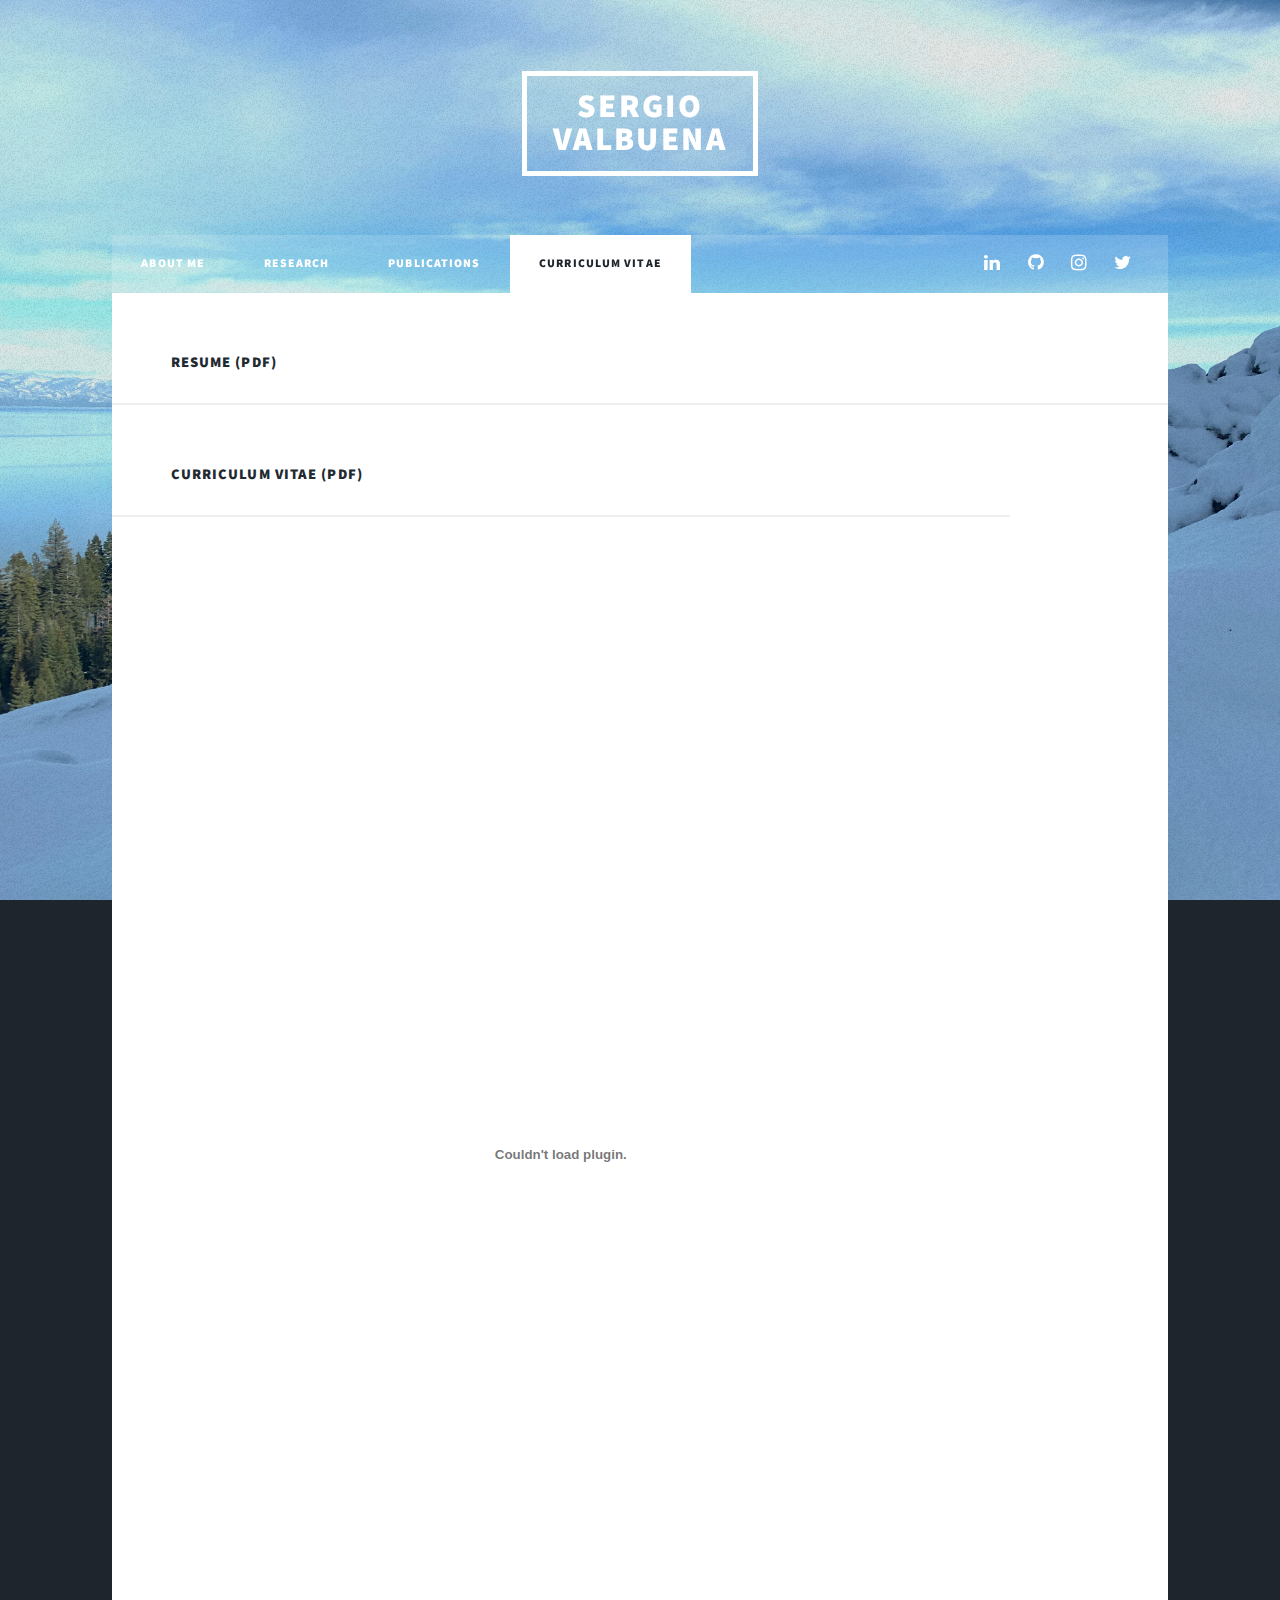
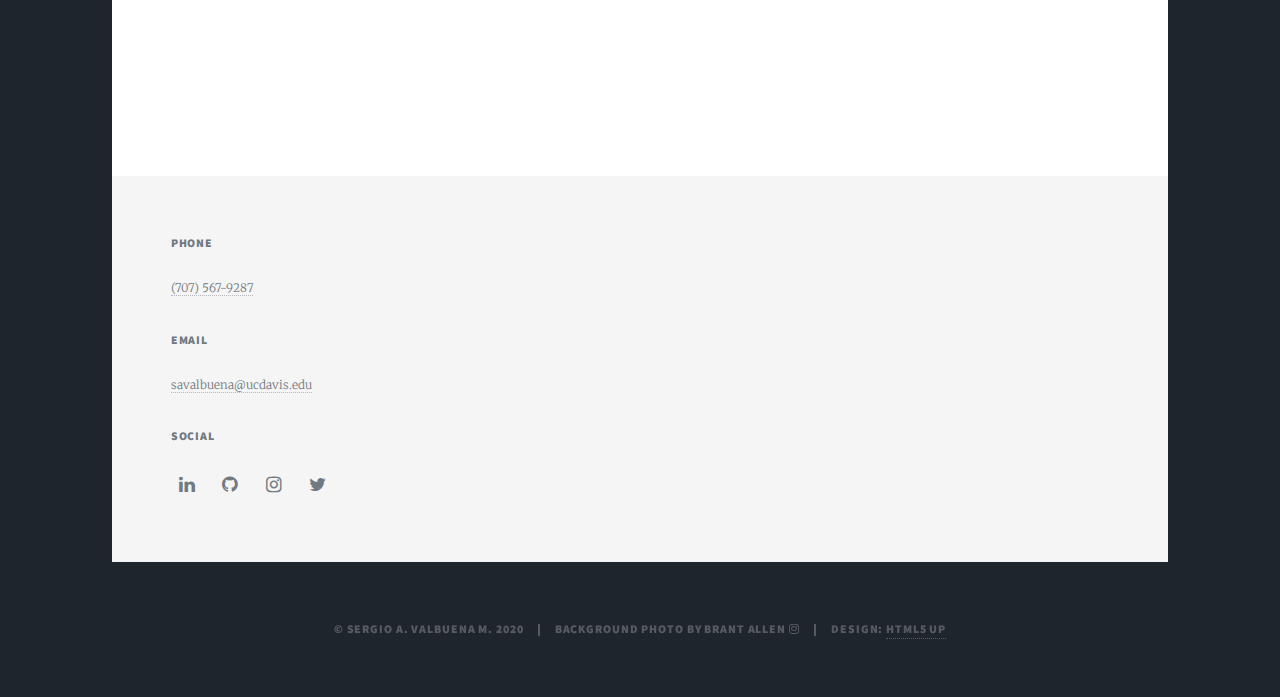
==== commit 5b3f9ca5: "Edited CV and Resume" ====
--- a/cv.html
+++ b/cv.html
@@ -32,7 +32,7 @@
 						</ul>
 						<ul class="icons">
 							<li><a href="https://www.linkedin.com/in/savalbuena/" class="icon fa-linkedin"><span class="label">Linkedin</span></a></li>
-							<li><a href="https://github.com/savalbuena" class="icon fa-github"><span class="label">GitHub</span></a></li>						
+							<li><a href="https://github.com/savalbuena" class="icon fa-github"><span class="label">GitHub</span></a></li>
 							<li><a href="https://www.instagram.com/sergioal10/" class="icon fa-instagram"><span class="label">Instagram</span></a></li>
 							<li><a href="https://twitter.com/sergioal10" class="icon fa-twitter"><span class="label">Twitter</span></a></li>
 						</ul>
@@ -41,15 +41,16 @@
 				<!-- Main -->
 					<div id="main">
 
-						<h4><a href="docs/CV_SV_2020_1.pdf" download>Curriculum Vitae (PDF)</a></h4>
-						<embed src="https://savalbuena.github.io/docs/Sergio_CV.pdf" width="85%" height="1248px" type="application/pdf"/>
-						
+						<h4><a href="docs/Resume_SV_2023.pdf" download>Resume (PDF)</a></h4>
+						<h4><a href="docs/Curriculum_Vitae.pdf" download>Curriculum Vitae (PDF)</a></h4>
+						<embed src="https://savalbuena.github.io/docs/Resume_SV_2023.pdf" width="85%" height="1248px" type="application/pdf"/>
+
 					</div>
 
 				<!-- Footer -->
 					<!-- Footer -->
 					<footer id="footer">
-						
+
 						<section class="contact">
 							<section>
 								<h3>Phone</h3>
@@ -63,7 +64,7 @@
 								<h3>Social</h3>
 								<ul class="icons">
 							<li><a href="https://www.linkedin.com/in/savalbuena/" class="icon fa-linkedin"><span class="label">Linkedin</span></a></li>
-							<li><a href="https://github.com/savalbuena" class="icon fa-github"><span class="label">GitHub</span></a></li>						
+							<li><a href="https://github.com/savalbuena" class="icon fa-github"><span class="label">GitHub</span></a></li>
 							<li><a href="https://www.instagram.com/sergioal10/" class="icon fa-instagram"><span class="label">Instagram</span></a></li>
 							<li><a href="https://twitter.com/sergioal10" class="icon fa-twitter"><span class="label">Twitter</span></a></li>
 						</ul>
@@ -72,7 +73,7 @@
 					</footer>
 				<!-- Copyright -->
 					<div id="copyright">
-						<ul><li>&copy; Sergio A. Valbuena M. 2020 </li><li> Background Photo by Brant Allen <a href="https://www.instagram.com/sergioal10/" class="icon fa-instagram"><span class="label">Instagram</span></a> </li><li>Design: <a href="https://html5up.net">HTML5 UP</a></li></ul>
+						<ul><li>&copy; Sergio A. Valbuena M. 2020 </li><li> Background Photo by Brant Allen <a href="https://www.instagram.com/brantallenphoto/" class="icon fa-instagram"><span class="label">Instagram</span></a> </li><li>Design: <a href="https://html5up.net">HTML5 UP</a></li></ul>
 					</div>
 
 			</div>
@@ -87,4 +88,4 @@
 			<script src="assets/js/main.js"></script>
 
 	</body>
-</html>+</html>
